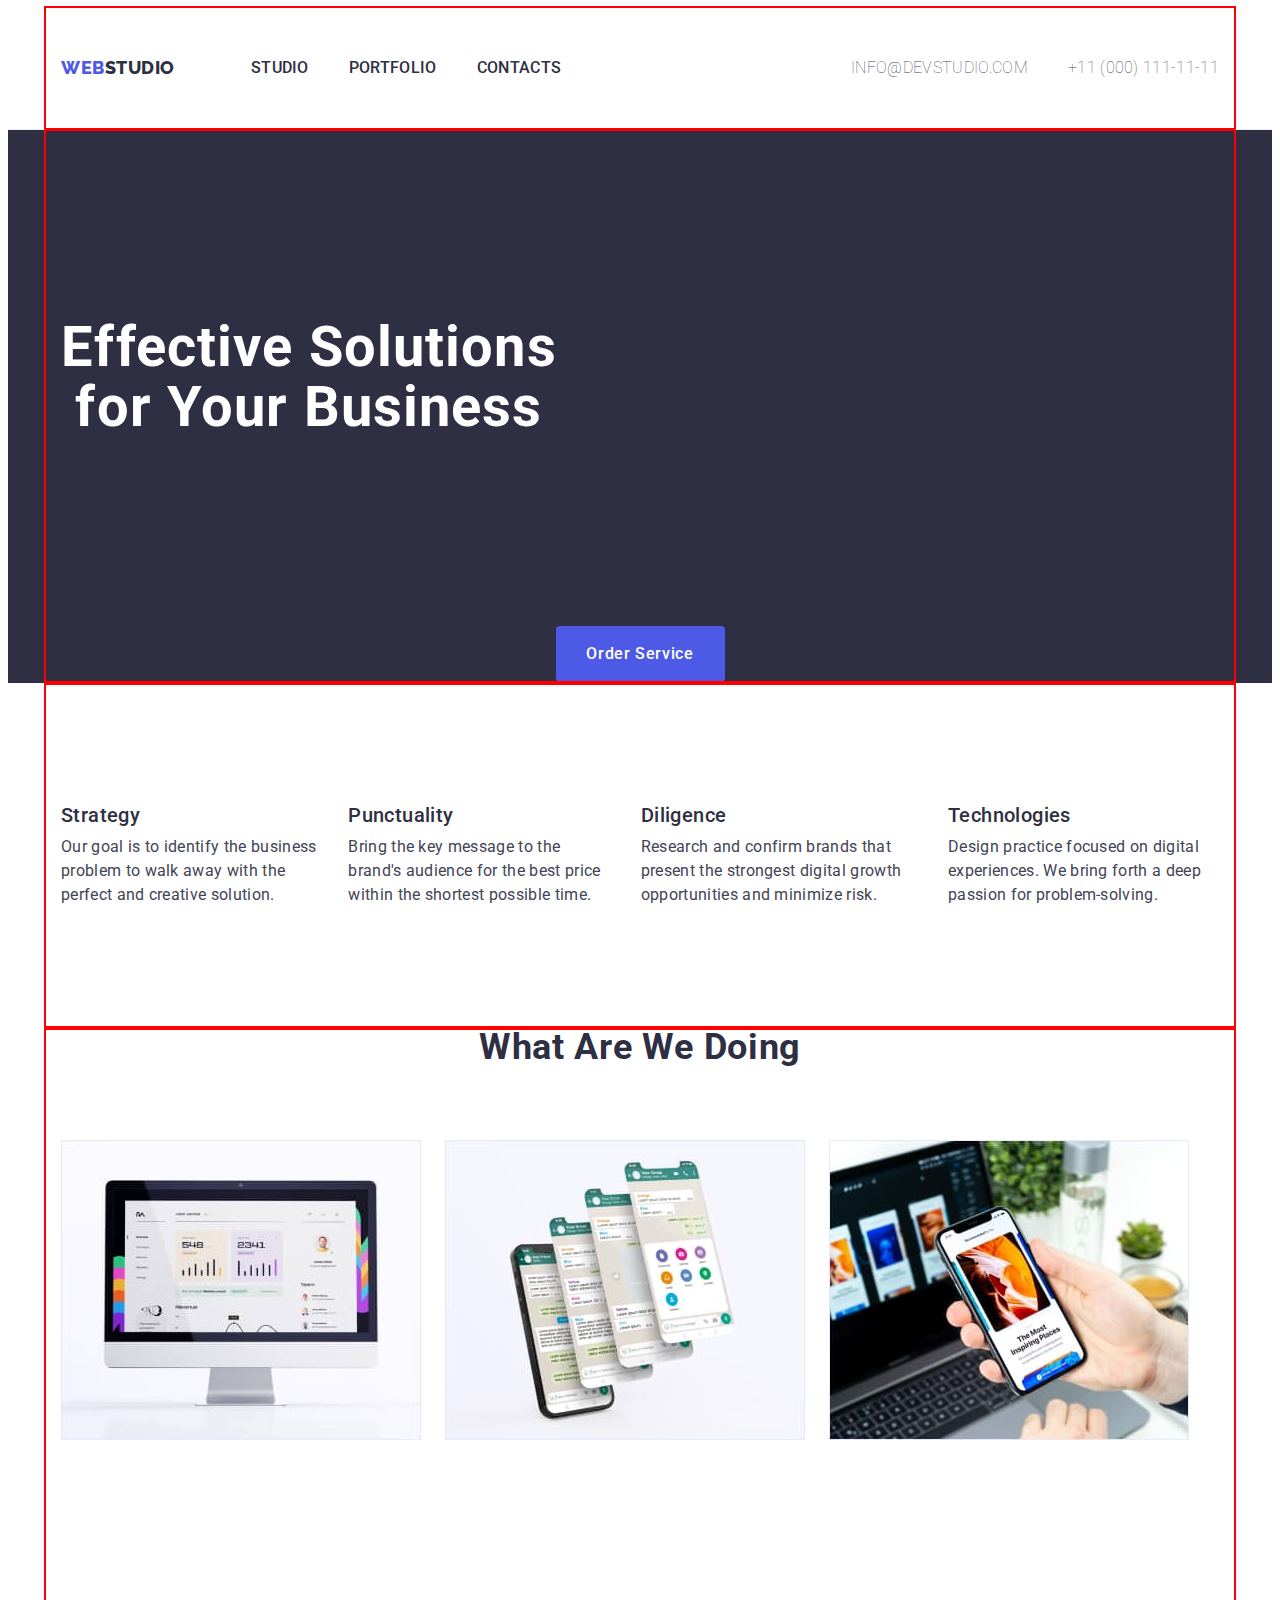
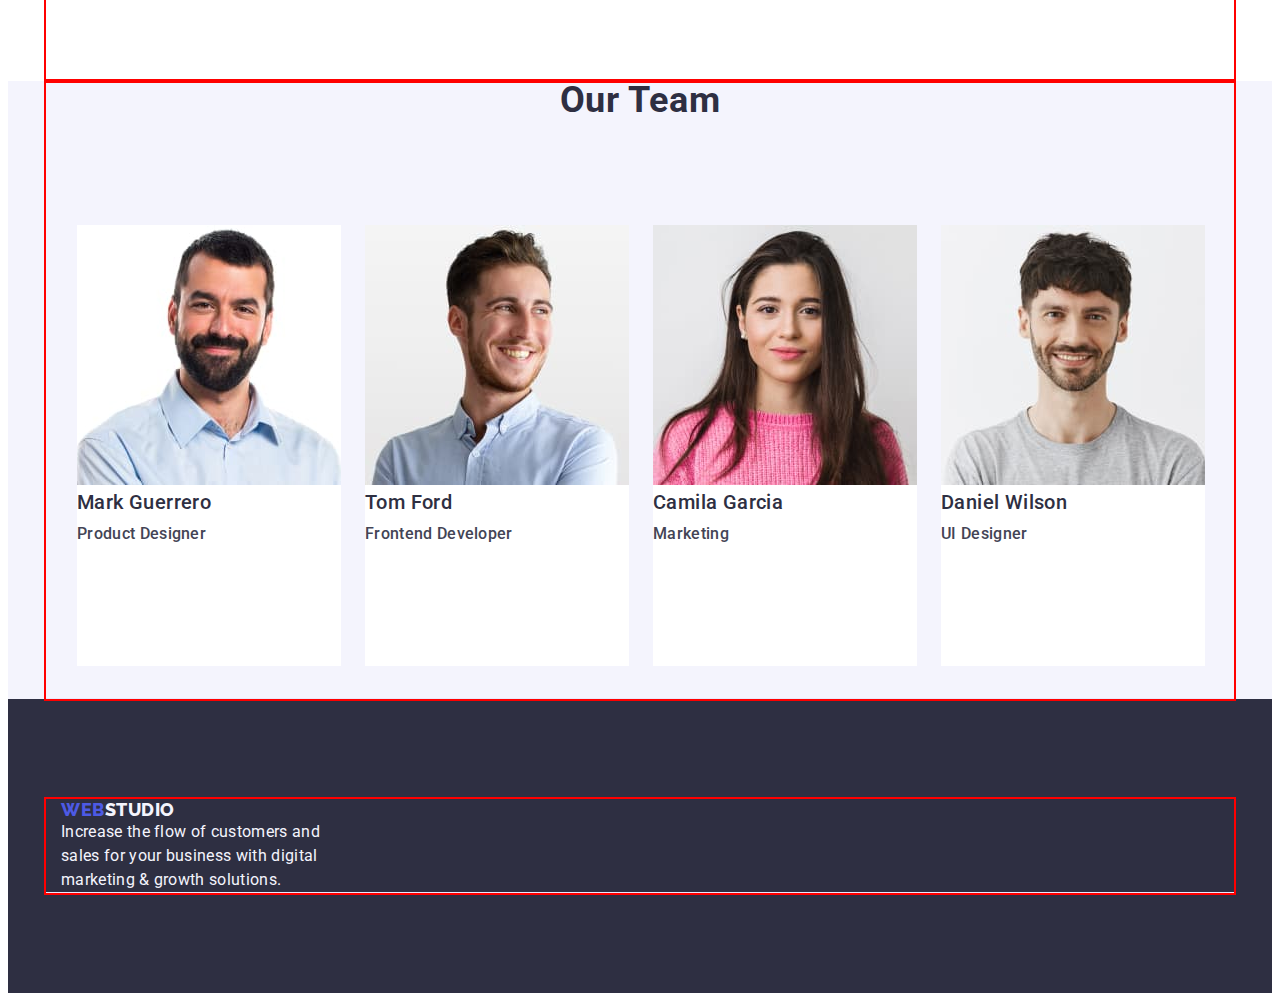
==== index.html @ 88a8710d "2.4" ====
<!DOCTYPE html>
<html lang="en">
  <head>
    <meta charset="UTF-8" />
    <meta http-equiv="X-UA-Compatible" content="IE=edge" />
    <meta name="viewport" content="width=device-width, initial-scale=1.0" />
    <title>Web Studio</title>
    <link rel="stylesheet" href="https://cdnjs.cloudflare.com/ajax/libs/modern-normalize/2.0.0/modern-normalize.min.css" integrity="sha512-4xo8blKMVCiXpTaLzQSLSw3KFOVPWhm/TRtuPVc4WG6kUgjH6J03IBuG7JZPkcWMxJ5huwaBpOpnwYElP/m6wg==" crossorigin="anonymous" referrerpolicy="no-referrer" />
    <link rel="stylesheet" href="./css/style.css" />
    <link rel="preconnect" href="https://fonts.googleapis.com" />
    <link rel="preconnect" href="https://fonts.gstatic.com" crossorigin />
    <link rel="preconnect" href="https://fonts.googleapis.com" />
    <link rel="preconnect" href="https://fonts.gstatic.com" crossorigin />
    <link
      href="https://fonts.googleapis.com/css2?family=Raleway:wght@100;800&family=Roboto:wght@100;400;500;700;900&display=swap"
      rel="stylesheet"
    />
  </head>
  <body>
    <!-- ==================HEADER============= -->
    <header class="header">
      <div class="container header-container">
      <nav class="header-nav">
        <a class="header-logo link" href="./index.html"
          >Web<span class="header-black">Studio</span></a
        >
        <ul class="header-menu ul list">
          <li class="header-menu-item">
            <a class="header-menu-link link" href="./index.html">Studio</a>
          </li>
          <li class="header-menu-item">
            <a class="header-menu-link link" href="./portfolio.html"
              >Portfolio</a
            >
          </li>
          <li class="header-menu-item">
            <a class="header-menu-link link" href="">Contacts</a>
          </li>
        </ul>
      </nav>
      <address class="header-address">
        <ul class="header-ad list">
          <li class="header-ad-item">
            <a class="header-ad-link link" href="mailto:info@devstudio.com"
              >info@devstudio.com</a
            >
          </li>
          <li class="header-ad-item header-ad">
            <a class="header-ad-link link" href="tel:+110001111111"
              >+11 (000) 111-11-11</a
            >
          </li>
        </ul>
      </address>
    </div>
    </header>

    <!-- =============================MAIN======================== -->

    <main>
      <section class="hero">
        <div class="container">
        <h1 class="hero-name">Effective Solutions for Your Business</h1>
        <button class="hero-btn" type="button">Order Service</button>
        </div>
      </section>

      <section>
        <h2 class=".visually-hidden"></h2>
        <div class="container">
        <h3 class="section-text" hidden>Its a cool</h3>
        <ul class="list text-section">
          <li class="section-text-container">
            <h3 class="section-h">Strategy</h3>
            <p class="section-p">
              Our goal is to identify the business problem to walk away with the
              perfect and creative solution.
            </p>
          </li>
          <li class="section-text-container">
            <h3 class="section-h">Punctuality</h3>
            <p class="section-p">
              Bring the key message to the brand's audience for the best price
              within the shortest possible time.
            </p>
          </li>
          <li class="section-text-container">
            <h3 class="section-h">Diligence</h3>
            <p class="section-p">
              Research and confirm brands that present the strongest digital
              growth opportunities and minimize risk.
            </p>
          </li>
          <li class="section-text-container">
            <h3 class="section-h">Technologies</h3>
            <p class="section-p">
              Design practice focused on digital experiences. We bring forth a
              deep passion for problem-solving.
            </p>
          </li>
        </ul>
      </div>
      </section>

      <section>
        <div class="container">
        <h2 class="section-what">What are we doing</h2>
        <ul class="list image-what">
          <li class="image-what"><img src="./images/onet.jpg" alt="monitor" width="360" /></li>
          <li class="image-what"><img src="./images/twot.jpg" alt="messenges" width="360" /></li>
          <li class="image-what"><img src="./images/threet.jpg" alt="laptop" width="360" /></li>
        </ul>
      </div>
      </section>

      <section class="section-our-back">
        <div class="container .comtainer-our">
        <h2 class="section-our">Our Team</h2>
        <ul class="list container-our">
          <li class="list section-our-li">
            <img src="./images/one.jpg" alt="Mark Guerrero" width="264" />
            <h3 class="section-h">Mark Guerrero</h3>
            <p class="section-p">Product Designer</p>
          </li>
          <li class="list section-our-li">
            <div></div><img src="./images/two.jpg" alt="Tom Ford" width="264" />
            <h3 class="section-h">Tom Ford</h3>
            <p class="section-p">Frontend Developer</p>
          </li>
          <li class="list section-our-li">
            <img src="./images/three.jpg" alt="Camila Garcia" width="264" />
            <h3 class="section-h section-h-our">Camila Garcia</h3>
            <p class="section-p">Marketing</p>
          </li>
          <li class="list section-our-li">
            <img src="./images/four.jpg" alt="Daniel Wilson" width="264" />
            <h3 class="section-h">Daniel Wilson</h3>
            <p class="section-p">UI Designer</p>
          </li>
        </ul>
      </div>
      </section>
    </main>

    <!-- ============================FOOTER================ -->

    <footer class="footer">
      <div class="container">
      <a class="header-logo link" href="./index.html"
        >Web<span class="footer-white">Studio</span></a
      >
      <p class="footer-p">
        Increase the flow of customers and sales for your business with digital
        marketing & growth solutions.
      </p>
    </div>
    </footer>
  </body>
</html>
---- css/style.css ----
:root {
    --main--color:#2e2f42;
    --text--color:#434455;
    --white--color:#f4f4fd;
    --back--color:#404BBF;
    --light--color:#ffffff;
    --blue--color:#4D5AE5;
}



body {
    font-family: 'Roboto',
    sans-serif;
    color: var(--text--color);
    background-color: var(--light--color);
}

p, h1, h2, h3, h4, h5, h6 {
margin-top: 0;
margin-bottom: 0;
}

ul, ol {
	margin-top: 0;
	margin-bottom: 0;
	padding-left: 0;
}

/* =====components====== */
.link {
    text-decoration: none;
}


.list {
    list-style: none;
    margin-top: 0;
    margin-bottom: 0;
    padding-left: 0;
}


.container {
max-width: 1158px;
padding-left: 156px;
padding-right: 156px;
outline: 2px solid red;
margin: 0 auto;
border-bottom: 1px solid #e7e9fc;
padding: 0 15px 0 15px;
}


.header-container {
    display: flex;
    align-items: center;
    justify-content: space-between;
}

/* =========HEADER======= */

.header {
    border-bottom: 1px solid #e7e9fc;
    line-height: 1.17; 
    text-transform: uppercase;
    color: var(--main--color);
}
.header-logo {
    display: block;
    align-items: center;
    font-family: "Raleway", sans-serif;
    font-weight: 800;
    font-size: 18px;
    line-height: 1.17;
    letter-spacing: 0.03em;
    color: var(--blue--color);
    text-transform: uppercase;
    margin-right: 76px;
}


.header-nav {
    
    display: flex;
    align-items: center;
    font-size: 16px;
    font-size: 100;
}


.header-menu {
    padding: 24px 0 24px;
    display: flex;
    align-items: center;
    gap: 40px;
    
}

.header-black {
    color: var(--main--color);
}

.header-address {
    font-style: normal;
    color: var(--text--color);
    
}

.header-menu-item {
    /* margin-left: auto; */
    font-family: "Roboto";
    font-weight: 500;
    font-size: 16px;
    line-height: 1.5em; 
    letter-spacing: 0.02em;
    color: var(--main--color);
    padding: 24px 0;
}

.header-menu-link:hover {
    color: var(--back--color);
}
.header-menu-link:focus {
    color: var(--back--color);
}
.header-menu-link {
    color: var(--main--color);
}

.header-ad-link {
    font-family: "Roboto";
    font-weight: 100;
    font-size: 16px;
    line-height: 1.5em;
    letter-spacing: 0.02em;
    color: var(--text--color);
}

 
.header-ad-link:hover, .header-ad-link:focus {
    color: var(--back--color);
}

.header-ad {
    display: flex;
    align-items: center;
    margin-right: 0;
    gap: 40px;
}


/* ===========MAIN========== */

.hero-btn:hover {
    background-color: var(--back--color);
}

.hero-btn:focus {
    background-color: var(--back--color);
}

.hero-btn {
    cursor: pointer;
    font-family: "Roboto", sans-serif;
    font-weight: 500;
    font-size: 16px;
    line-height: 1.5;
    letter-spacing: 0.04em;
    color: var(--light--color);
    background-color: var(--blue--color);
    display: block;
    align-items: center;
    min-width: 169px;
    height: 56px;
    border: none;
    border-radius: 4px;
    margin-left: auto;
    margin-right: auto;
    display: block;
    min-width: 169px;
    height: 56px;
    border: none;
    border-radius: 4px;
}

.f-btn {
    cursor: pointer;
    font-family: "Roboto", sans-serif;
    font-weight: 500;
    font-size: 16px;
    line-height: 1.5;
    text-align: center;
    letter-spacing: 0.04em;
    color: var(--blue--color);
    background-color: var(--white--color);
}

.f-btn:hover, .f-btn:focus {
    color: var(--light--color);
    background-color: var(--back--color);
}

.btn {
    background-color:var(--white--color);
    color: var(--back--color);
}

.main-name {
    font-weight: 500;
    font-size: 20px;
    line-height: 1.2; 
    letter-spacing: 0.02em;
    color: var(--main--color)
}

.main {
    color: var(--text--color);
    font-family: "Roboto";
    font-weight: 400;
    font-size: 16px;
    line-height: 1.5;
    letter-spacing: 0.02em;
}

/*   */

.section-text {
    padding: 188px 0;
    font-weight: 500;
    font-size: 20px;
    line-height: 1.2;
    letter-spacing: 0.02em;
    color: var(--main--color);
    
}

.visually-hidden {
    position: absolute;
    width: 1px;
    height: 1px;
    margin: -1px;
    border: 0;
    padding: 0;
    
    white-space: nowrap;
    clip-path: inset(100%);
    clip: rect(0 0 0 0);
    overflow: hidden;
}


.text-section {
    display: flex;
    gap: 24px;
    width:calc((100%-72)/4);
    padding-top: 120px;
    padding-bottom: 120px;
 
}

.section-text-container:last-child {
    margin-left: 0;
}

.section-p {
    font-family: "Roboto";
    line-height: 1.5;
    font-size: 16px;
    line-height: 1.5;
    letter-spacing: 0.02em;
    color: var(--text--color);
  
}


.section-h {
    display: flex;
    margin-bottom: 8px;
    font-weight: 500;
    font-size: 20px;
    line-height: 1.2;
    letter-spacing: 0.02em;
    color: var(--main--color);
   
}

.section-what {
    margin-bottom: 72px;
    font-size: 36px;
    line-height: 1.11;
    text-align: center;
    letter-spacing: 0.02em;
    text-transform: capitalize;
    color: var(--main--color);

}

.image-what {
    display: flex;
    padding-bottom: 120px;
    margin-right: 0;
    gap: 24px;
    width: calc((100%-2*24px)/3);
}

.section-our-back {
    
    background-color: var(--white--color);
}

.section-our {
    margin-bottom: 72px;
    font-size: 36px;
    line-height: 1.11;
    text-align: center;
    letter-spacing: 0.02em;
    text-transform: capitalize;
    color: var(--main--color);
}

.section-our-cont {
    margin-bottom: 32px;
}

.container-our {
    display: flex;
    gap: 24px;
    padding: 32px 16px 32px
}
.section-our-li {
    padding-bottom: 120px;
    gap: 24px;
    width: calc((100%-2*24px)/4);
    background-color: var(--light--color);
    font-weight: 500 ;
    font-size: 20px;
    line-height: 1.2;
    letter-spacing: 0.02em;
    color: var(--main--color);
}

.hero {
    font-family: "Roboto";
    font-weight: 500;
    font-size: 20px;
    line-height: 1.20em;
    letter-spacing: 0.02em;
    color: var(--text--color);
    background-color: var(--main--color);
    
    
}

.hero-name {
    display: flex;
    text-align: center;
    line-height: 1.07;
    font-size: 56px;
    letter-spacing: 0.02em;
    color: var(--light--color);
    max-width: 496px;
    padding: 188px 0 188px;
}

.section-images {
    font-weight: 500;
    font-size: 20px;
    line-height: 1.2;
    letter-spacing: 0.02em;
    color: var(--main--color)
}



/* ===========FOOTER========= */



.footer {
    background-color: var(--main--color);
    padding: 100px 0;
}

.footer-p {
    max-width: 264px;
    font-family: "Roboto";
    font-weight: 400;
    font-size: 16px;
    line-height: 1.5em;
    letter-spacing: 0.02em;
    color: var(--white--color);
}
.footer-white {
    color: var(--white--color);
}

.footer-logo {
    display: inline-block;
    margin-bottom: 16px;
    font-family: 'Raleway', 
    sans-serif;
    font-weight: 800;
    font-size: 18px;
    line-height: 1.17;
    letter-spacing: 0.03em;
    color: var(--blue--color);
    text-transform: uppercase
}
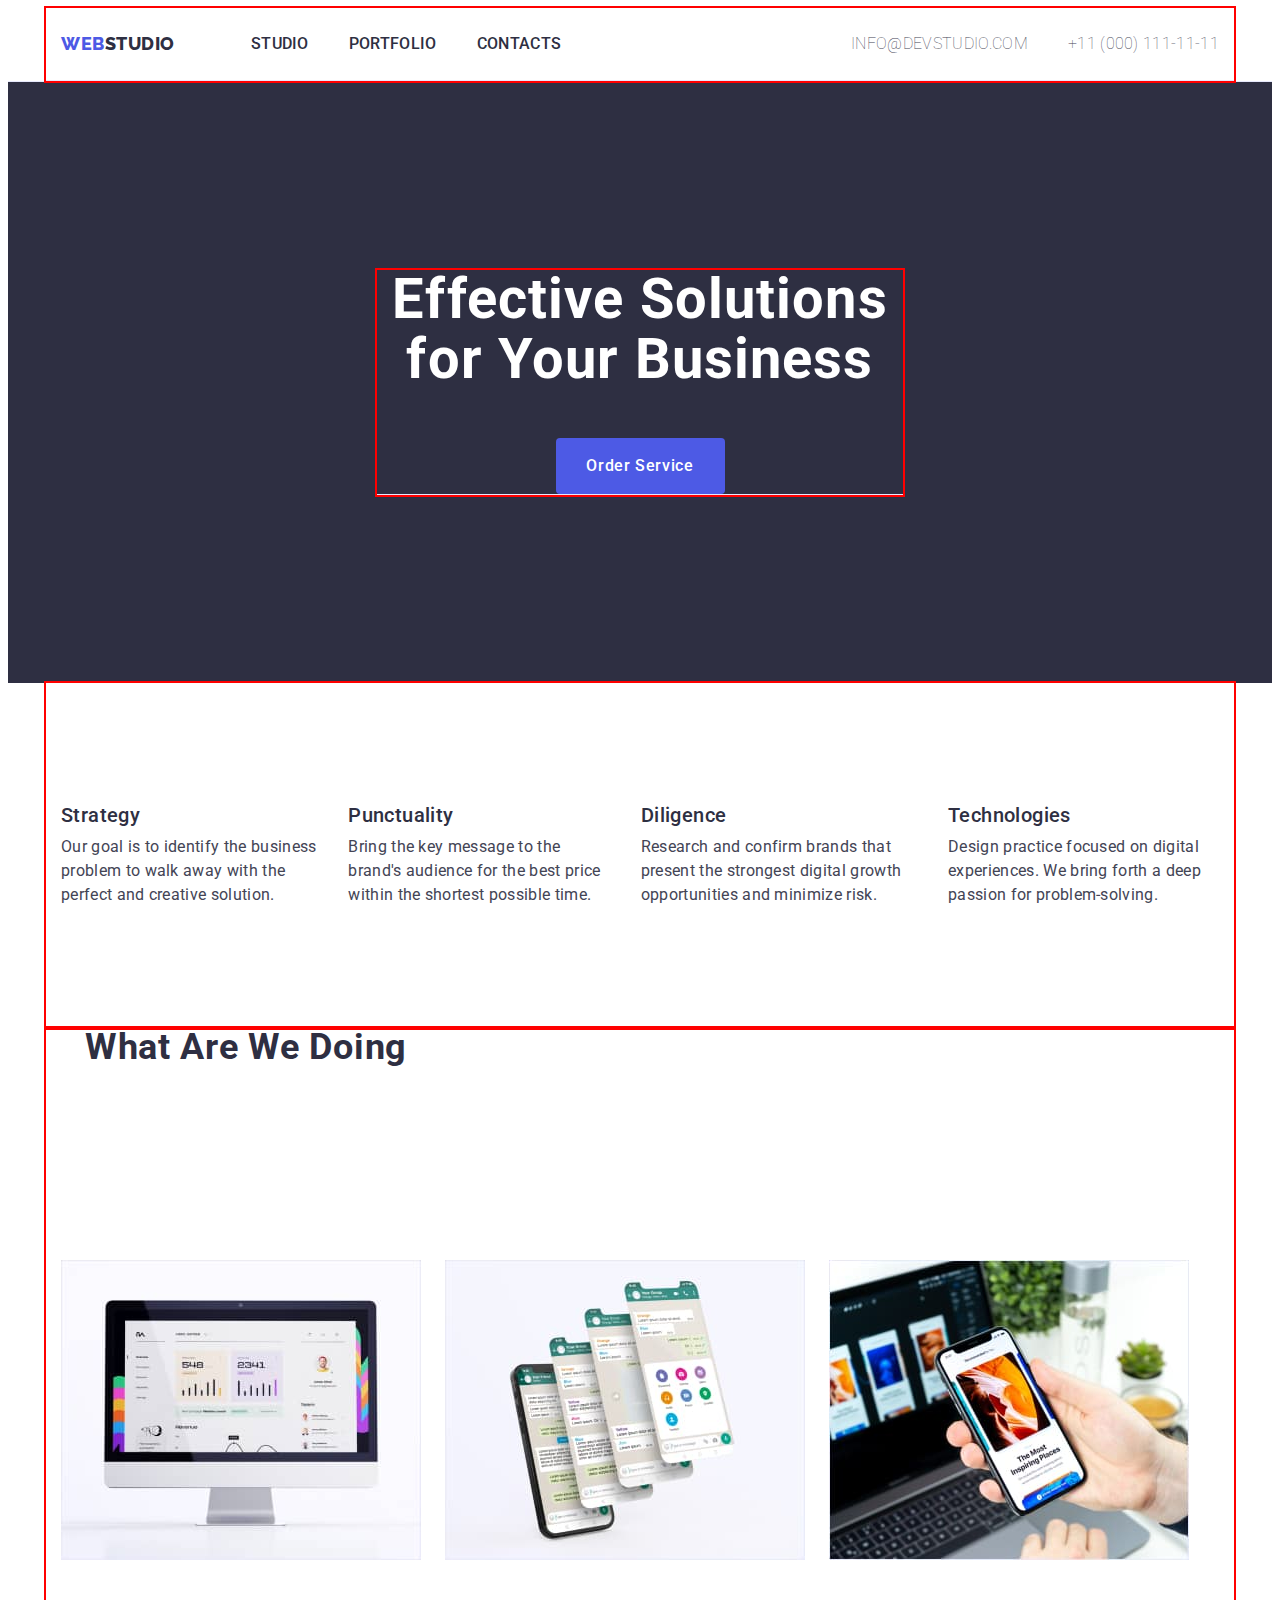
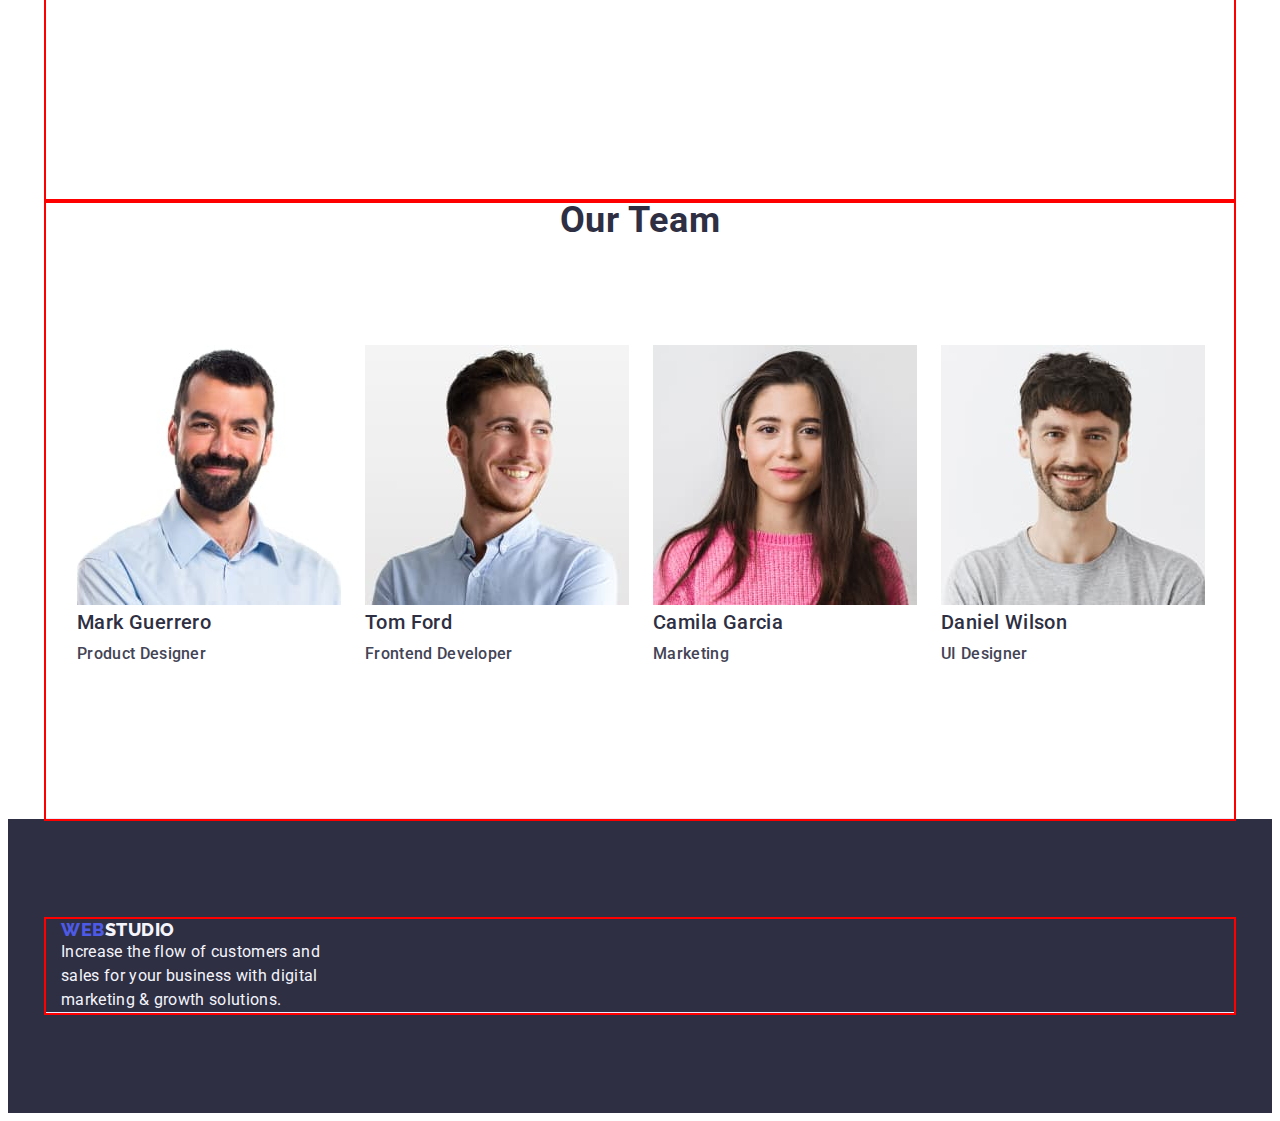
==== commit d89f99e3: "2.5" ====
--- a/index.html
+++ b/index.html
@@ -66,8 +66,9 @@
       </section>
 
       <section>
+        <div class="container">
         <h2 class=".visually-hidden"></h2>
-        <div class="container">
+        
         <h3 class="section-text" hidden>Its a cool</h3>
         <ul class="list text-section">
           <li class="section-text-container">
--- a/css/style.css
+++ b/css/style.css
@@ -90,12 +90,13 @@
 
 
 .header-menu {
-    padding: 24px 0 24px;
+    /* padding: 24px 0 24px; */
     display: flex;
     align-items: center;
     gap: 40px;
     
 }
+
 
 .header-black {
     color: var(--main--color);
@@ -108,14 +109,15 @@
 }
 
 .header-menu-item {
-    /* margin-left: auto; */
+    
     font-family: "Roboto";
     font-weight: 500;
     font-size: 16px;
     line-height: 1.5em; 
     letter-spacing: 0.02em;
     color: var(--main--color);
-    padding: 24px 0;
+    padding: 24px 0 24px;
+    
 }
 
 .header-menu-link:hover {
@@ -182,6 +184,7 @@
     height: 56px;
     border: none;
     border-radius: 4px;
+    margin-top: 48px;
 }
 
 .f-btn {
@@ -226,13 +229,13 @@
 /*   */
 
 .section-text {
-    padding: 188px 0;
+    padding: 120px 0 120px;
     font-weight: 500;
     font-size: 20px;
     line-height: 1.2;
     letter-spacing: 0.02em;
     color: var(--main--color);
-    
+    width:calc((100%-72)/4);
 }
 
 .visually-hidden {
@@ -253,7 +256,7 @@
 .text-section {
     display: flex;
     gap: 24px;
-    width:calc((100%-72)/4);
+    /* width:calc((100%-72)/4); */
     padding-top: 120px;
     padding-bottom: 120px;
  
@@ -287,12 +290,14 @@
 
 .section-what {
     margin-bottom: 72px;
+    padding-bottom: 120px;
     font-size: 36px;
     line-height: 1.11;
     text-align: center;
     letter-spacing: 0.02em;
     text-transform: capitalize;
     color: var(--main--color);
+    width: calc((100% - 2 * 24px) / 3);
 
 }
 
@@ -305,7 +310,7 @@
 }
 
 .section-our-back {
-    
+    padding: 120px 0 120px
     background-color: var(--white--color);
 }
 
@@ -341,6 +346,7 @@
 }
 
 .hero {
+    display: flex;
     font-family: "Roboto";
     font-weight: 500;
     font-size: 20px;
@@ -348,8 +354,7 @@
     letter-spacing: 0.02em;
     color: var(--text--color);
     background-color: var(--main--color);
-    
-    
+    padding: 188px 0 188px; 
 }
 
 .hero-name {
@@ -360,7 +365,7 @@
     letter-spacing: 0.02em;
     color: var(--light--color);
     max-width: 496px;
-    padding: 188px 0 188px;
+    /* padding: 188px 0 188px; */
 }
 
 .section-images {
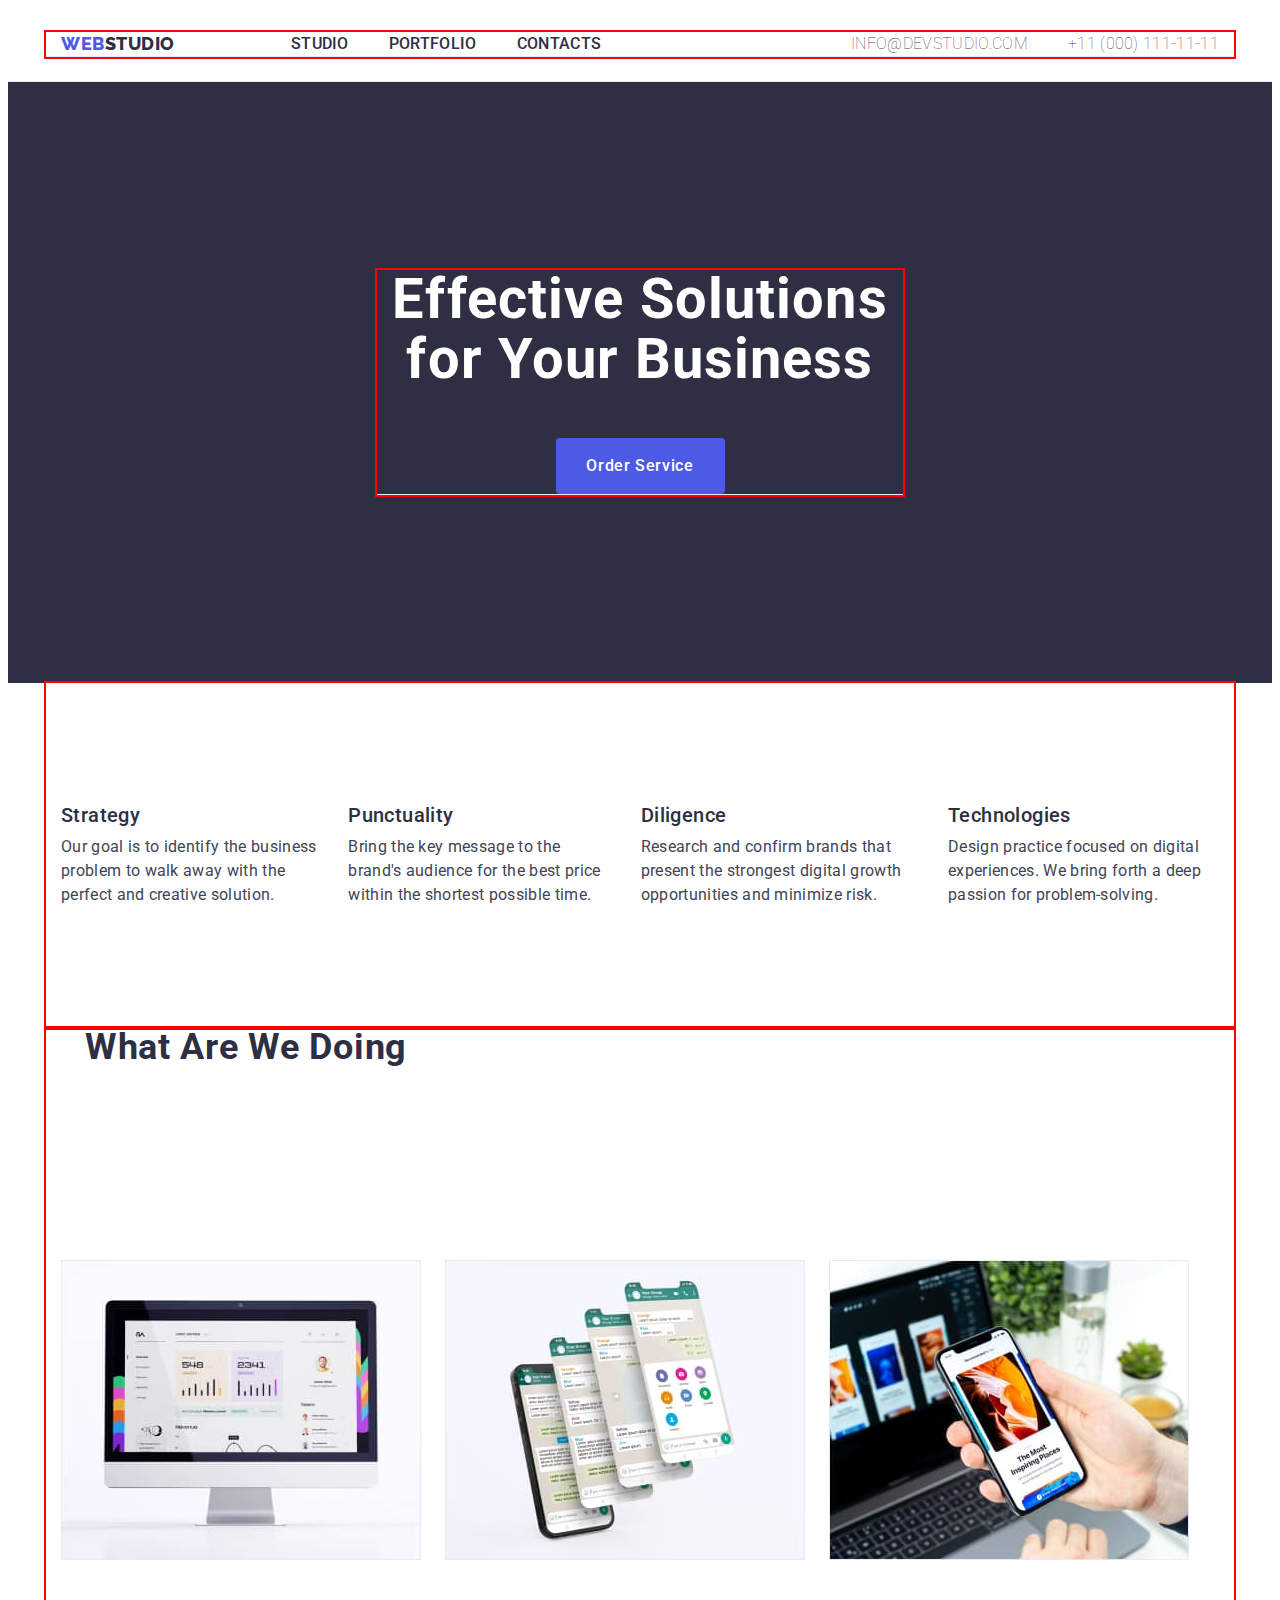
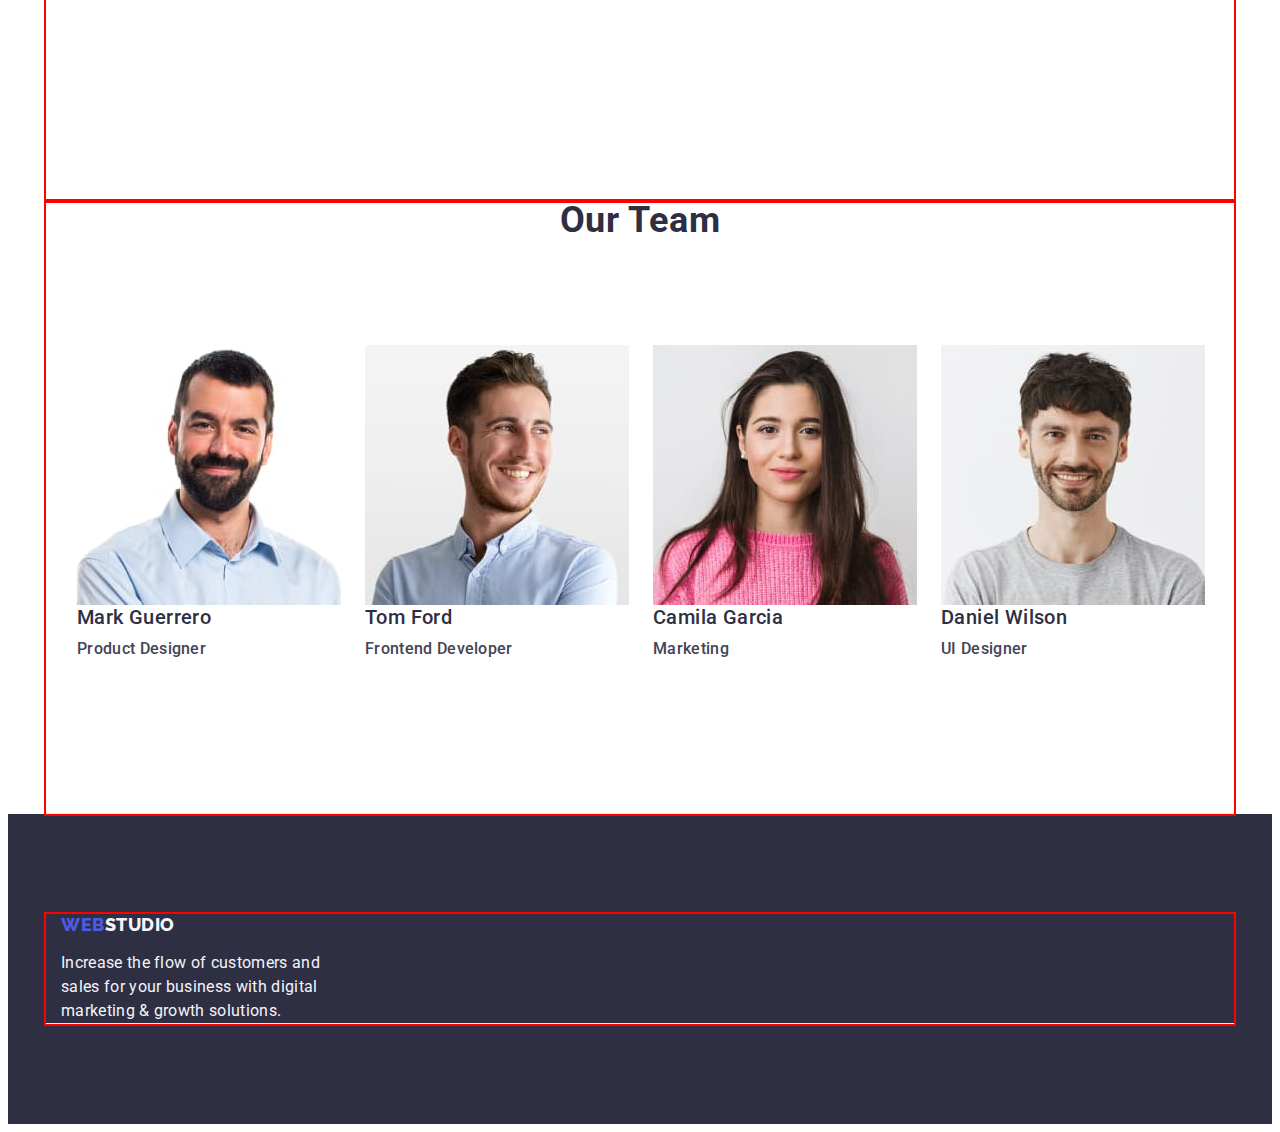
==== commit e292b945: "2.6" ====
--- a/index.html
+++ b/index.html
@@ -147,7 +147,7 @@
 
     <footer class="footer">
       <div class="container">
-      <a class="header-logo link" href="./index.html"
+      <a class="footer-logo link" href="./index.html"
         >Web<span class="footer-white">Studio</span></a
       >
       <p class="footer-p">
--- a/css/style.css
+++ b/css/style.css
@@ -7,7 +7,9 @@
     --blue--color:#4D5AE5;
 }
 
-
+img {
+    display: block;
+}
 
 body {
     font-family: 'Roboto',
@@ -21,7 +23,13 @@
 margin-bottom: 0;
 }
 
+a {
+    text-decoration: none;
+}
+
+
 ul, ol {
+    list-style-type: none;
 	margin-top: 0;
 	margin-bottom: 0;
 	padding-left: 0;
@@ -61,14 +69,18 @@
 /* =========HEADER======= */
 
 .header {
+    padding: 24px 0 24px;
+    /* width: 1158px; */
     border-bottom: 1px solid #e7e9fc;
     line-height: 1.17; 
     text-transform: uppercase;
     color: var(--main--color);
 }
 .header-logo {
-    display: block;
+    margin-right: 76px;
+    display: flex;
     align-items: center;
+    line-height: 1.17;
     font-family: "Raleway", sans-serif;
     font-weight: 800;
     font-size: 18px;
@@ -76,21 +88,11 @@
     letter-spacing: 0.03em;
     color: var(--blue--color);
     text-transform: uppercase;
-    margin-right: 76px;
+    
 }
 
 
 .header-nav {
-    
-    display: flex;
-    align-items: center;
-    font-size: 16px;
-    font-size: 100;
-}
-
-
-.header-menu {
-    /* padding: 24px 0 24px; */
     display: flex;
     align-items: center;
     gap: 40px;
@@ -98,6 +100,12 @@
 }
 
 
+.header-menu {
+  display: flex;
+  gap: 40px;
+}
+
+
 .header-black {
     color: var(--main--color);
 }
@@ -116,8 +124,17 @@
     line-height: 1.5em; 
     letter-spacing: 0.02em;
     color: var(--main--color);
-    padding: 24px 0 24px;
-    
+    
+}
+
+.header-ad-link {
+    display: flex;
+    font-family: "Roboto";
+    font-weight: 100;
+    font-size: 16px;
+    line-height: 1.5em;
+    letter-spacing: 0.02em;
+    color: var(--text--color);
 }
 
 .header-menu-link:hover {
@@ -130,14 +147,7 @@
     color: var(--main--color);
 }
 
-.header-ad-link {
-    font-family: "Roboto";
-    font-weight: 100;
-    font-size: 16px;
-    line-height: 1.5em;
-    letter-spacing: 0.02em;
-    color: var(--text--color);
-}
+
 
  
 .header-ad-link:hover, .header-ad-link:focus {
@@ -145,10 +155,8 @@
 }
 
 .header-ad {
-    display: flex;
-    align-items: center;
-    margin-right: 0;
-    gap: 40px;
+display: flex;
+gap: 40px;
 }
 
 
@@ -383,6 +391,7 @@
 
 
 .footer {
+    
     background-color: var(--main--color);
     padding: 100px 0;
 }
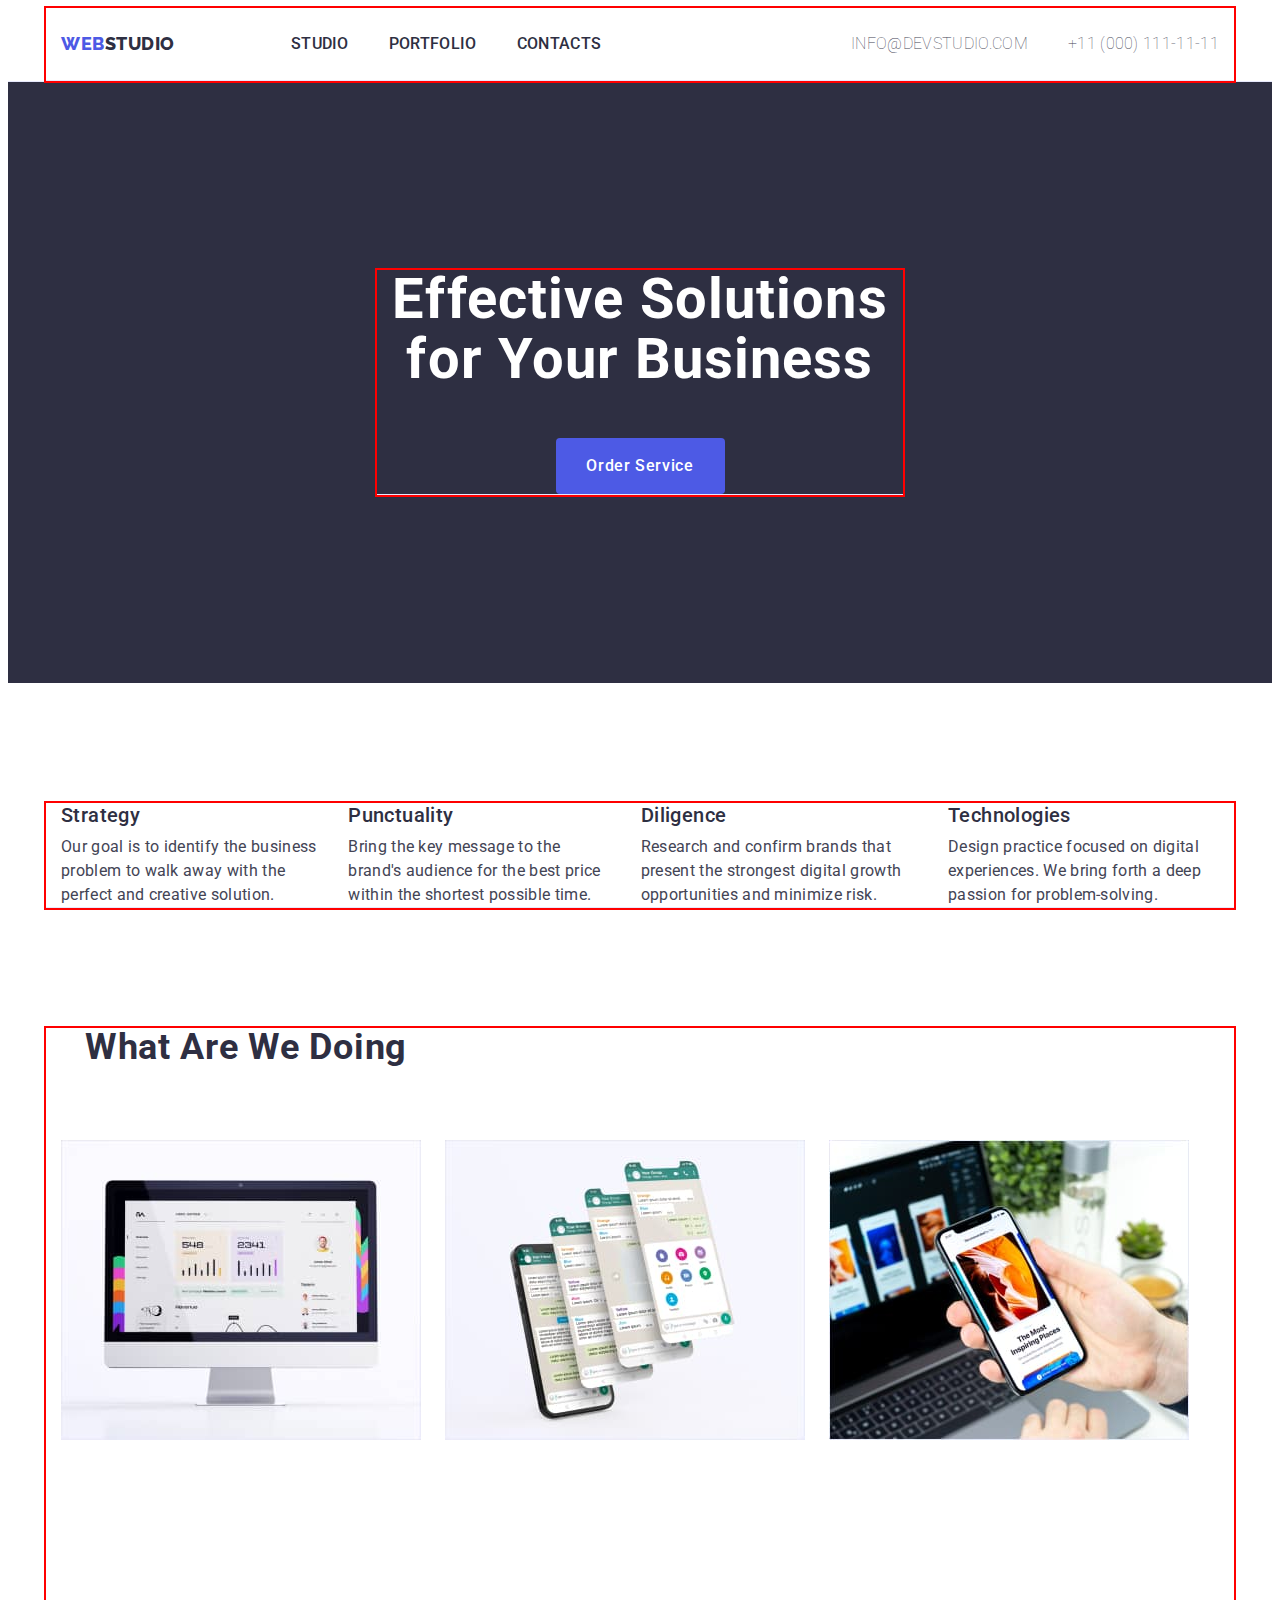
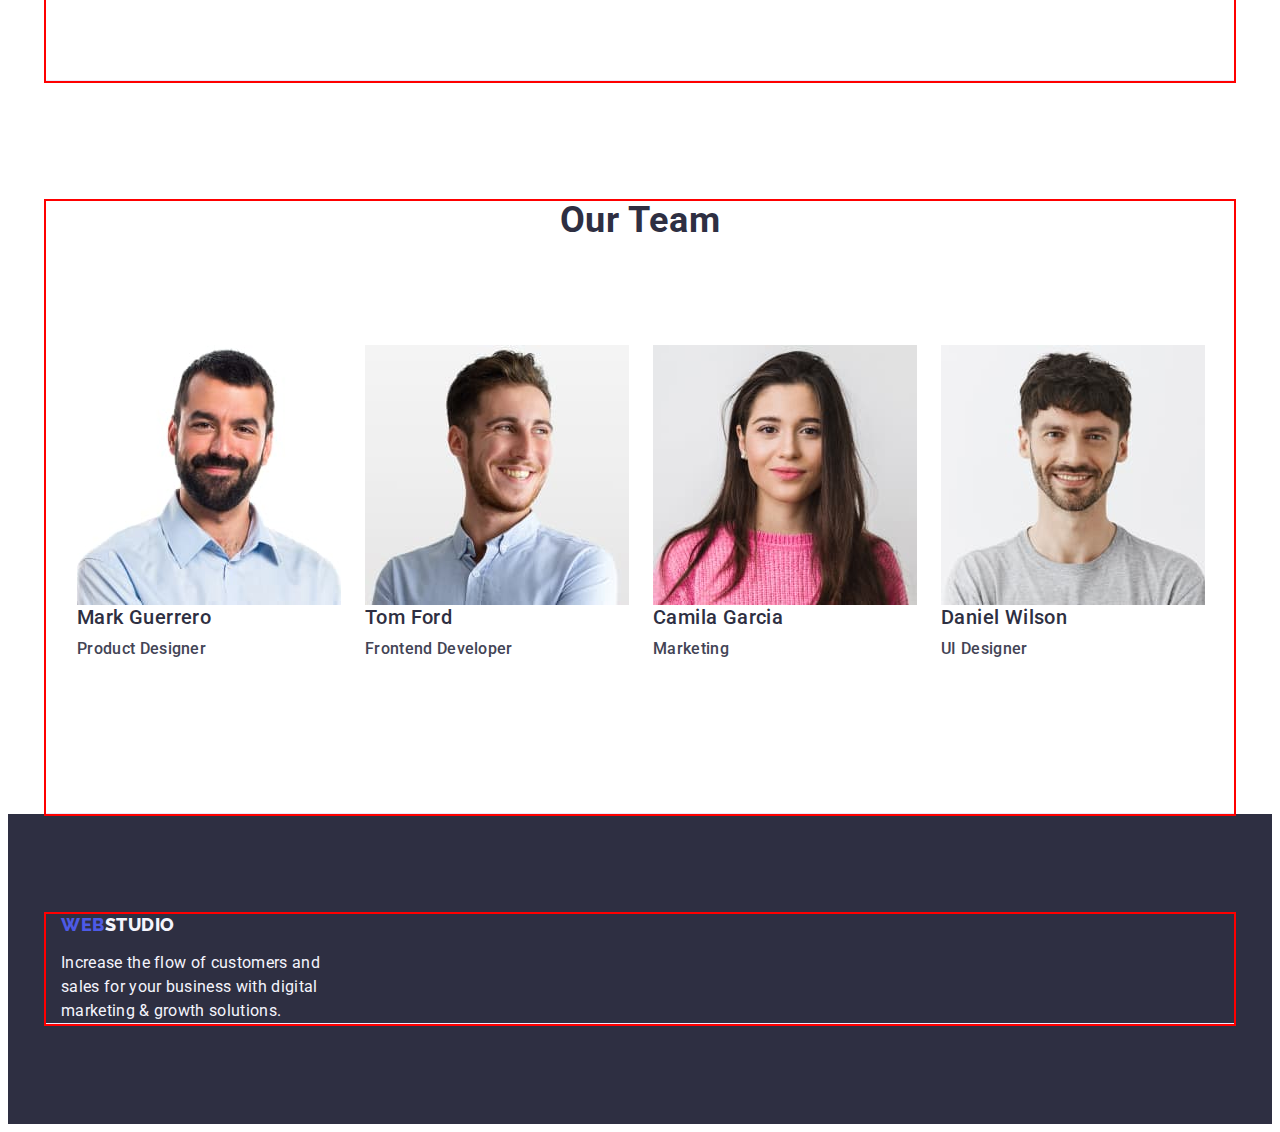
==== commit 1ef1641d: "2.6" ====
--- a/index.html
+++ b/index.html
@@ -65,7 +65,7 @@
         </div>
       </section>
 
-      <section>
+      <section class="section-style">
         <div class="container">
         <h2 class=".visually-hidden"></h2>
         
@@ -103,7 +103,7 @@
       </div>
       </section>
 
-      <section>
+      <section class="what-are">
         <div class="container">
         <h2 class="section-what">What are we doing</h2>
         <ul class="list image-what">
--- a/css/style.css
+++ b/css/style.css
@@ -69,7 +69,7 @@
 /* =========HEADER======= */
 
 .header {
-    padding: 24px 0 24px;
+    /* padding: 24px 0 24px; */
     /* width: 1158px; */
     border-bottom: 1px solid #e7e9fc;
     line-height: 1.17; 
@@ -101,6 +101,7 @@
 
 
 .header-menu {
+    padding: 24px 0 24px;
   display: flex;
   gap: 40px;
 }
@@ -237,6 +238,7 @@
 /*   */
 
 .section-text {
+    margin-bottom: 8px;
     padding: 120px 0 120px;
     font-weight: 500;
     font-size: 20px;
@@ -247,16 +249,6 @@
 }
 
 .visually-hidden {
-    position: absolute;
-    width: 1px;
-    height: 1px;
-    margin: -1px;
-    border: 0;
-    padding: 0;
-    
-    white-space: nowrap;
-    clip-path: inset(100%);
-    clip: rect(0 0 0 0);
     overflow: hidden;
 }
 
@@ -264,10 +256,7 @@
 .text-section {
     display: flex;
     gap: 24px;
-    /* width:calc((100%-72)/4); */
-    padding-top: 120px;
-    padding-bottom: 120px;
- 
+    width:calc((100%-72)/4);
 }
 
 .section-text-container:last-child {
@@ -283,6 +272,9 @@
     color: var(--text--color);
   
 }
+.section-style {
+    padding: 120px 0 120px;
+}
 
 
 .section-h {
@@ -295,17 +287,20 @@
     color: var(--main--color);
    
 }
+.what-are {
+    padding-bottom: 120px; 
+}
+
 
 .section-what {
     margin-bottom: 72px;
-    padding-bottom: 120px;
     font-size: 36px;
     line-height: 1.11;
     text-align: center;
     letter-spacing: 0.02em;
     text-transform: capitalize;
     color: var(--main--color);
-    width: calc((100% - 2 * 24px) / 3);
+    width: calc((100% - 2 * 24px) / 3)
 
 }
 
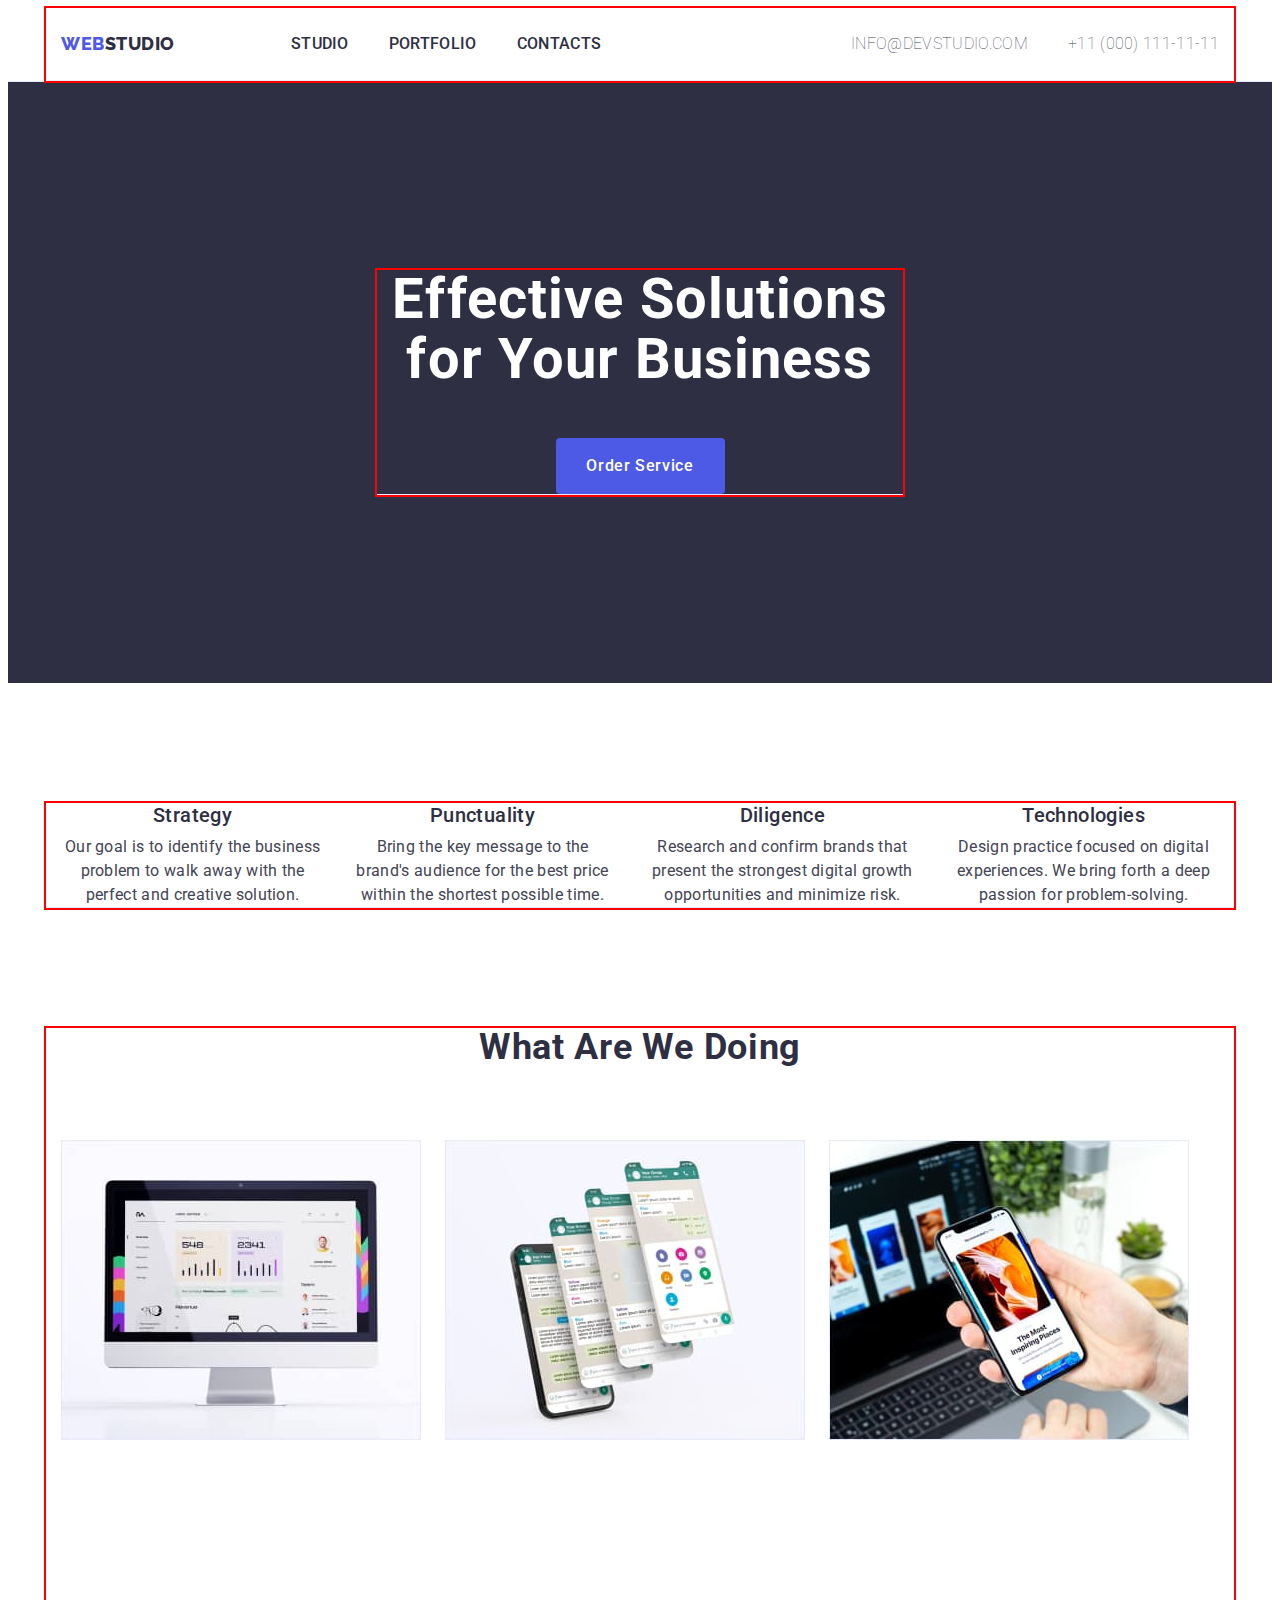
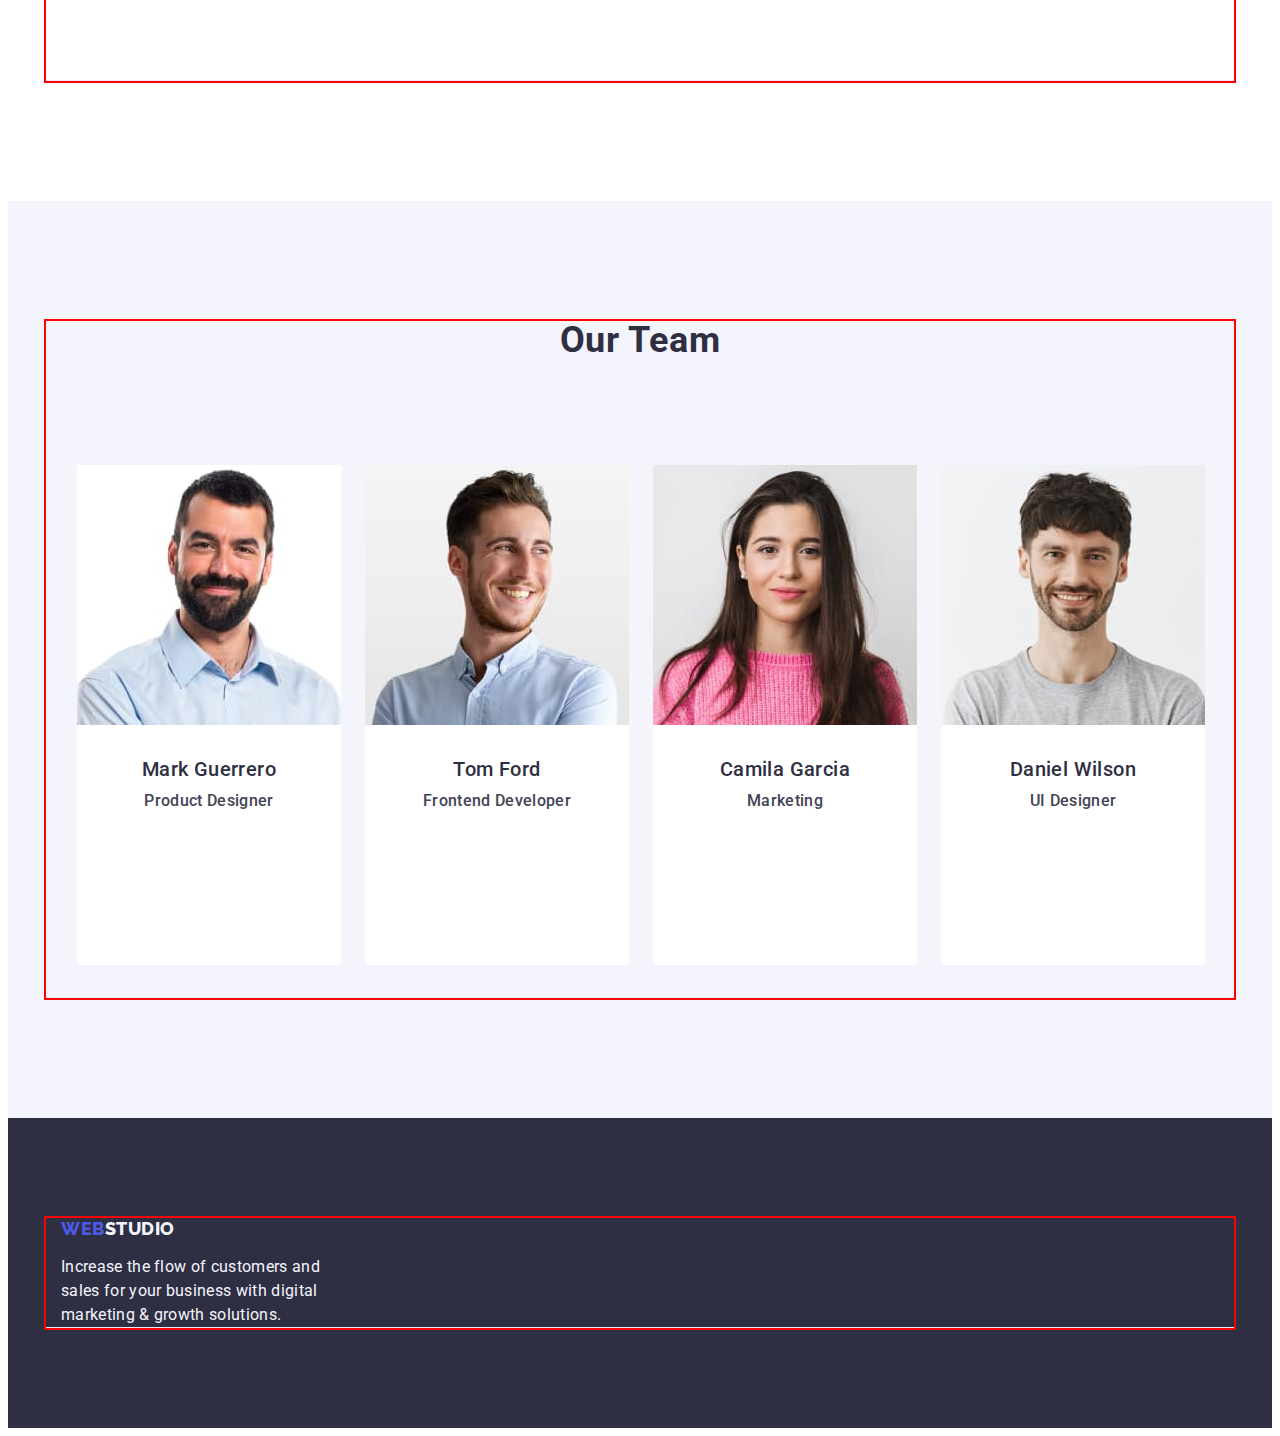
==== commit 84f623e3: "2.7" ====
--- a/index.html
+++ b/index.html
@@ -68,8 +68,6 @@
       <section class="section-style">
         <div class="container">
         <h2 class=".visually-hidden"></h2>
-        
-        <h3 class="section-text" hidden>Its a cool</h3>
         <ul class="list text-section">
           <li class="section-text-container">
             <h3 class="section-h">Strategy</h3>
@@ -119,24 +117,33 @@
         <h2 class="section-our">Our Team</h2>
         <ul class="list container-our">
           <li class="list section-our-li">
+            
             <img src="./images/one.jpg" alt="Mark Guerrero" width="264" />
+            <div class="name-our">
             <h3 class="section-h">Mark Guerrero</h3>
             <p class="section-p">Product Designer</p>
+          </div>
           </li>
           <li class="list section-our-li">
-            <div></div><img src="./images/two.jpg" alt="Tom Ford" width="264" />
-            <h3 class="section-h">Tom Ford</h3>
+            <img src="./images/two.jpg" alt="Tom Ford" width="264" />
+            <div class="name-our">
+              <h3 class="section-h">Tom Ford</h3>
             <p class="section-p">Frontend Developer</p>
+          </div>
           </li>
           <li class="list section-our-li">
             <img src="./images/three.jpg" alt="Camila Garcia" width="264" />
+            <div class="name-our">
             <h3 class="section-h section-h-our">Camila Garcia</h3>
             <p class="section-p">Marketing</p>
+          </div>
           </li>
           <li class="list section-our-li">
             <img src="./images/four.jpg" alt="Daniel Wilson" width="264" />
+            <div class="name-our">
             <h3 class="section-h">Daniel Wilson</h3>
             <p class="section-p">UI Designer</p>
+          </div>
           </li>
         </ul>
       </div>
--- a/css/style.css
+++ b/css/style.css
@@ -101,7 +101,7 @@
 
 
 .header-menu {
-    padding: 24px 0 24px;
+  padding: 24px 0 24px;
   display: flex;
   gap: 40px;
 }
@@ -148,7 +148,9 @@
     color: var(--main--color);
 }
 
-
+.header-ad-item {
+    padding: 24px 0 24px;
+}
 
  
 .header-ad-link:hover, .header-ad-link:focus {
@@ -235,35 +237,28 @@
     letter-spacing: 0.02em;
 }
 
-/*   */
 
 .section-text {
-    margin-bottom: 8px;
-    padding: 120px 0 120px;
-    font-weight: 500;
-    font-size: 20px;
-    line-height: 1.2;
-    letter-spacing: 0.02em;
-    color: var(--main--color);
-    width:calc((100%-72)/4);
+  
 }
 
 .visually-hidden {
-    overflow: hidden;
+    visibility: hidden;
 }
 
 
 .text-section {
     display: flex;
     gap: 24px;
-    width:calc((100%-72)/4);
 }
 
 .section-text-container:last-child {
     margin-left: 0;
+    width calc((100% - 3 * 24px) / 4);
 }
 
 .section-p {
+    text-align: center; 
     font-family: "Roboto";
     line-height: 1.5;
     font-size: 16px;
@@ -278,7 +273,7 @@
 
 
 .section-h {
-    display: flex;
+    text-align: center; 
     margin-bottom: 8px;
     font-weight: 500;
     font-size: 20px;
@@ -300,9 +295,9 @@
     letter-spacing: 0.02em;
     text-transform: capitalize;
     color: var(--main--color);
-    width: calc((100% - 2 * 24px) / 3)
-
-}
+    width: calc((100%-2*24px)/3)
+    justify-content: center;
+    }
 
 .image-what {
     display: flex;
@@ -313,7 +308,7 @@
 }
 
 .section-our-back {
-    padding: 120px 0 120px
+    padding: 120px 0 120px;
     background-color: var(--white--color);
 }
 
@@ -337,6 +332,7 @@
     padding: 32px 16px 32px
 }
 .section-our-li {
+    border-radius: 0px 0px 4px 4px; 
     padding-bottom: 120px;
     gap: 24px;
     width: calc((100%-2*24px)/4);
@@ -348,6 +344,10 @@
     color: var(--main--color);
 }
 
+
+.name-our {
+    padding: 32px 16px;
+}
 .hero {
     display: flex;
     font-family: "Roboto";
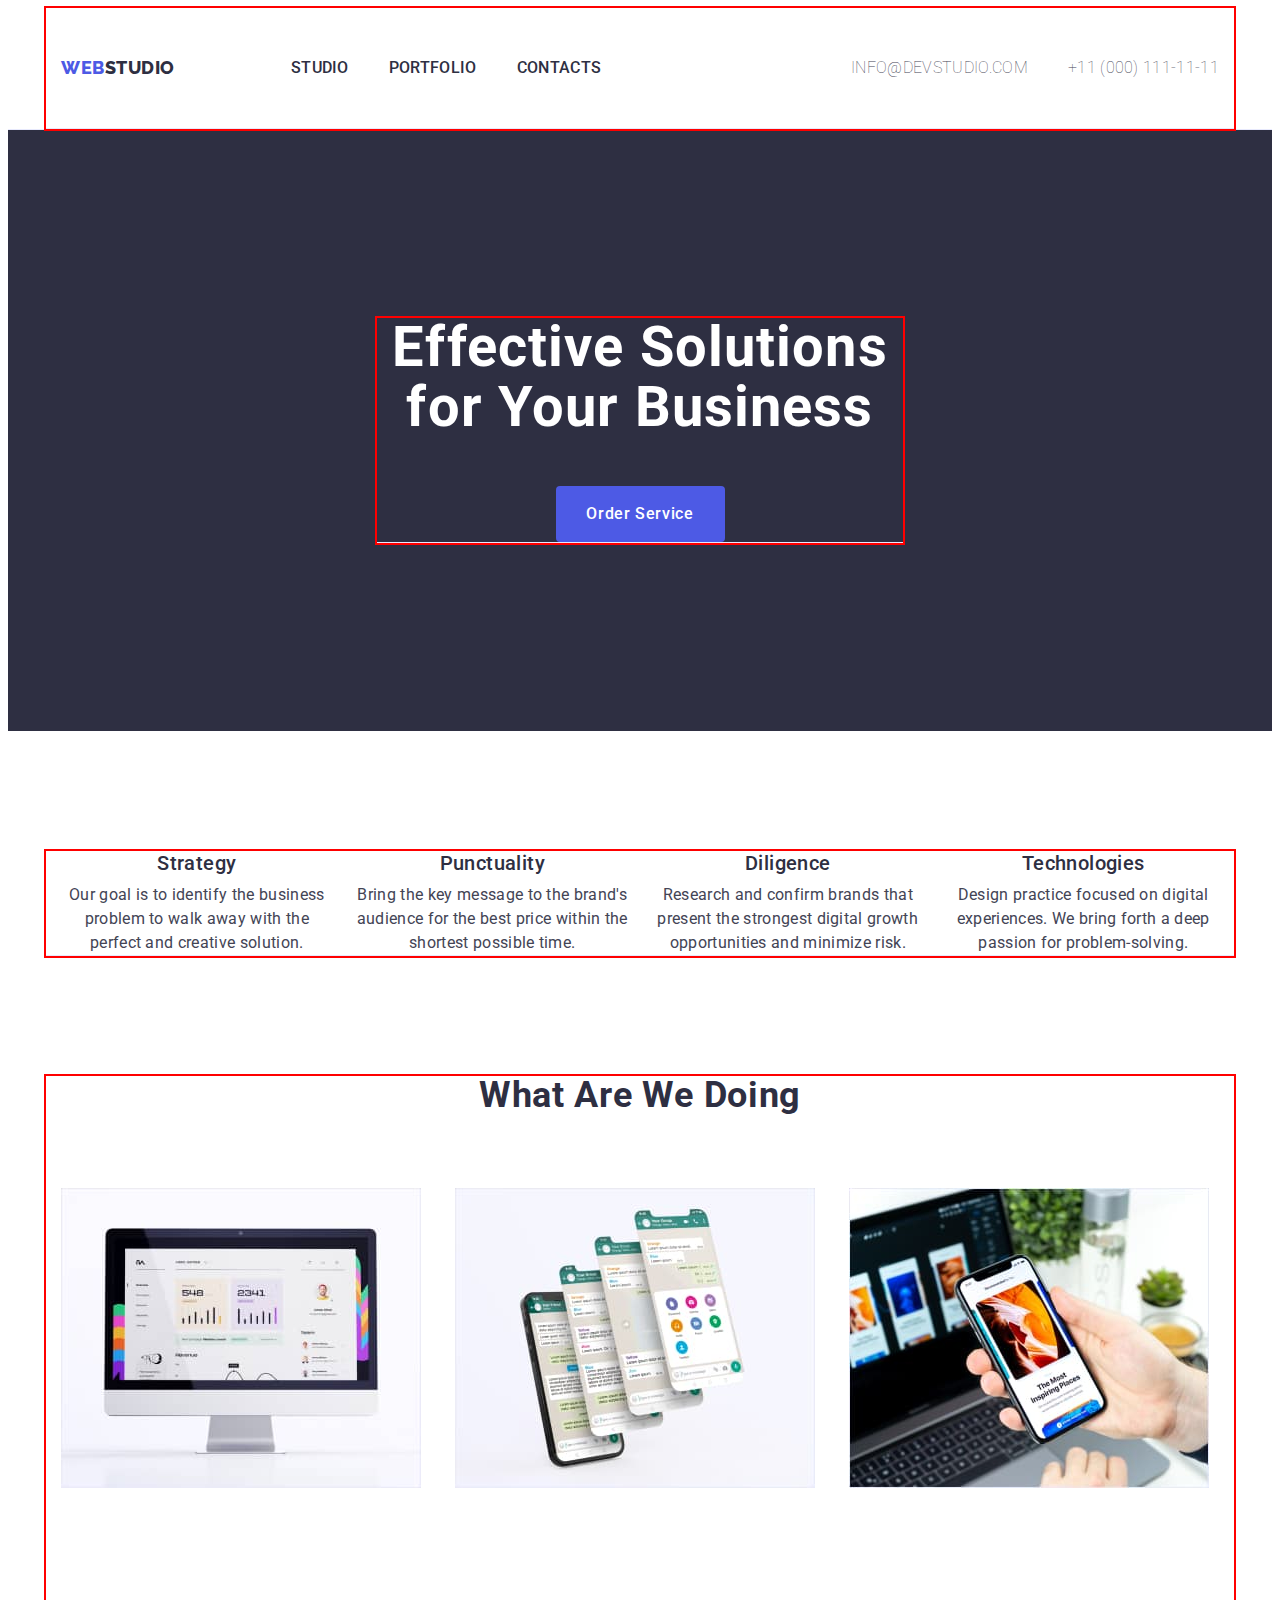
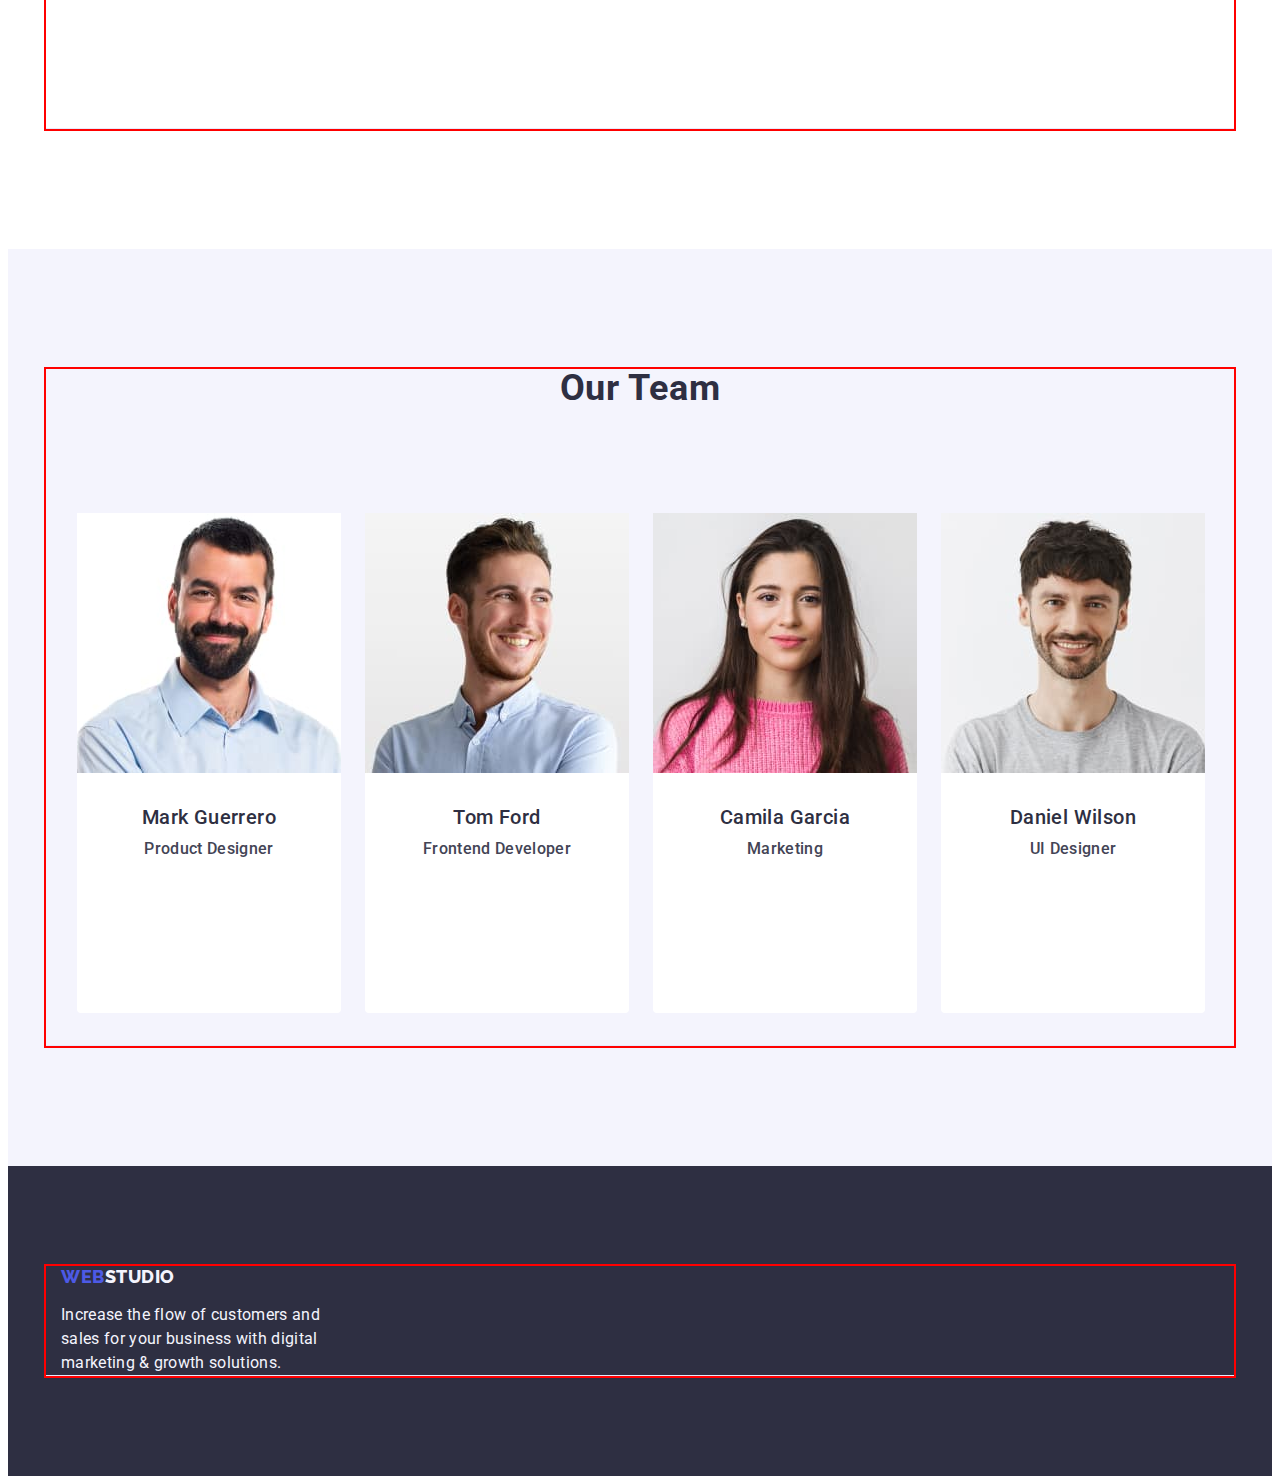
==== commit 10b1fcee: "2.8" ====
--- a/index.html
+++ b/index.html
@@ -5,7 +5,13 @@
     <meta http-equiv="X-UA-Compatible" content="IE=edge" />
     <meta name="viewport" content="width=device-width, initial-scale=1.0" />
     <title>Web Studio</title>
-    <link rel="stylesheet" href="https://cdnjs.cloudflare.com/ajax/libs/modern-normalize/2.0.0/modern-normalize.min.css" integrity="sha512-4xo8blKMVCiXpTaLzQSLSw3KFOVPWhm/TRtuPVc4WG6kUgjH6J03IBuG7JZPkcWMxJ5huwaBpOpnwYElP/m6wg==" crossorigin="anonymous" referrerpolicy="no-referrer" />
+    <link
+      rel="stylesheet"
+      href="https://cdnjs.cloudflare.com/ajax/libs/modern-normalize/2.0.0/modern-normalize.min.css"
+      integrity="sha512-4xo8blKMVCiXpTaLzQSLSw3KFOVPWhm/TRtuPVc4WG6kUgjH6J03IBuG7JZPkcWMxJ5huwaBpOpnwYElP/m6wg=="
+      crossorigin="anonymous"
+      referrerpolicy="no-referrer"
+    />
     <link rel="stylesheet" href="./css/style.css" />
     <link rel="preconnect" href="https://fonts.googleapis.com" />
     <link rel="preconnect" href="https://fonts.gstatic.com" crossorigin />
@@ -20,39 +26,39 @@
     <!-- ==================HEADER============= -->
     <header class="header">
       <div class="container header-container">
-      <nav class="header-nav">
-        <a class="header-logo link" href="./index.html"
-          >Web<span class="header-black">Studio</span></a
-        >
-        <ul class="header-menu ul list">
-          <li class="header-menu-item">
-            <a class="header-menu-link link" href="./index.html">Studio</a>
-          </li>
-          <li class="header-menu-item">
-            <a class="header-menu-link link" href="./portfolio.html"
-              >Portfolio</a
-            >
-          </li>
-          <li class="header-menu-item">
-            <a class="header-menu-link link" href="">Contacts</a>
-          </li>
-        </ul>
-      </nav>
-      <address class="header-address">
-        <ul class="header-ad list">
-          <li class="header-ad-item">
-            <a class="header-ad-link link" href="mailto:info@devstudio.com"
-              >info@devstudio.com</a
-            >
-          </li>
-          <li class="header-ad-item header-ad">
-            <a class="header-ad-link link" href="tel:+110001111111"
-              >+11 (000) 111-11-11</a
-            >
-          </li>
-        </ul>
-      </address>
-    </div>
+        <nav class="header-nav">
+          <a class="header-logo link" href="./index.html"
+            >Web<span class="header-black">Studio</span></a
+          >
+          <ul class="header-menu ul list">
+            <li class="header-menu-item">
+              <a class="header-menu-link link" href="./index.html">Studio</a>
+            </li>
+            <li class="header-menu-item">
+              <a class="header-menu-link link" href="./portfolio.html"
+                >Portfolio</a
+              >
+            </li>
+            <li class="header-menu-item">
+              <a class="header-menu-link link" href="">Contacts</a>
+            </li>
+          </ul>
+        </nav>
+        <address class="header-address">
+          <ul class="header-ad list">
+            <li class="header-ad-item">
+              <a class="header-ad-link link" href="mailto:info@devstudio.com"
+                >info@devstudio.com</a
+              >
+            </li>
+            <li class="header-ad-item header-ad">
+              <a class="header-ad-link link" href="tel:+110001111111"
+                >+11 (000) 111-11-11</a
+              >
+            </li>
+          </ul>
+        </address>
+      </div>
     </header>
 
     <!-- =============================MAIN======================== -->
@@ -60,93 +66,98 @@
     <main>
       <section class="hero">
         <div class="container">
-        <h1 class="hero-name">Effective Solutions for Your Business</h1>
-        <button class="hero-btn" type="button">Order Service</button>
+          <h1 class="hero-name">Effective Solutions for Your Business</h1>
+          <button class="hero-btn" type="button">Order Service</button>
         </div>
       </section>
 
       <section class="section-style">
         <div class="container">
-        <h2 class=".visually-hidden"></h2>
-        <ul class="list text-section">
-          <li class="section-text-container">
-            <h3 class="section-h">Strategy</h3>
-            <p class="section-p">
-              Our goal is to identify the business problem to walk away with the
-              perfect and creative solution.
-            </p>
-          </li>
-          <li class="section-text-container">
-            <h3 class="section-h">Punctuality</h3>
-            <p class="section-p">
-              Bring the key message to the brand's audience for the best price
-              within the shortest possible time.
-            </p>
-          </li>
-          <li class="section-text-container">
-            <h3 class="section-h">Diligence</h3>
-            <p class="section-p">
-              Research and confirm brands that present the strongest digital
-              growth opportunities and minimize risk.
-            </p>
-          </li>
-          <li class="section-text-container">
-            <h3 class="section-h">Technologies</h3>
-            <p class="section-p">
-              Design practice focused on digital experiences. We bring forth a
-              deep passion for problem-solving.
-            </p>
-          </li>
-        </ul>
-      </div>
+          <h2 class=".visually-hidden"></h2>
+          <ul class="list text-section">
+            <li class="section-text-container">
+              <h3 class="section-h">Strategy</h3>
+              <p class="section-p">
+                Our goal is to identify the business problem to walk away with
+                the perfect and creative solution.
+              </p>
+            </li>
+            <li class="section-text-container">
+              <h3 class="section-h">Punctuality</h3>
+              <p class="section-p">
+                Bring the key message to the brand's audience for the best price
+                within the shortest possible time.
+              </p>
+            </li>
+            <li class="section-text-container">
+              <h3 class="section-h">Diligence</h3>
+              <p class="section-p">
+                Research and confirm brands that present the strongest digital
+                growth opportunities and minimize risk.
+              </p>
+            </li>
+            <li class="section-text-container">
+              <h3 class="section-h">Technologies</h3>
+              <p class="section-p">
+                Design practice focused on digital experiences. We bring forth a
+                deep passion for problem-solving.
+              </p>
+            </li>
+          </ul>
+        </div>
       </section>
 
       <section class="what-are">
         <div class="container">
-        <h2 class="section-what">What are we doing</h2>
-        <ul class="list image-what">
-          <li class="image-what"><img src="./images/onet.jpg" alt="monitor" width="360" /></li>
-          <li class="image-what"><img src="./images/twot.jpg" alt="messenges" width="360" /></li>
-          <li class="image-what"><img src="./images/threet.jpg" alt="laptop" width="360" /></li>
-        </ul>
-      </div>
+          <h2 class="section-what">What are we doing</h2>
+          <ul class="list image-what">
+            <li class="image-what">
+              <img src="./images/onet.jpg" alt="monitor" width="360" />
+            </li>
+            <li class="image-what">
+              <img src="./images/twot.jpg" alt="messenges" width="360" />
+            </li>
+            <li class="image-what">
+              <img src="./images/threet.jpg" alt="laptop" width="360" />
+            </li>
+          </ul>
+        </div>
       </section>
 
       <section class="section-our-back">
         <div class="container .comtainer-our">
-        <h2 class="section-our">Our Team</h2>
-        <ul class="list container-our">
-          <li class="list section-our-li">
-            
-            <img src="./images/one.jpg" alt="Mark Guerrero" width="264" />
-            <div class="name-our">
-            <h3 class="section-h">Mark Guerrero</h3>
-            <p class="section-p">Product Designer</p>
-          </div>
-          </li>
-          <li class="list section-our-li">
-            <img src="./images/two.jpg" alt="Tom Ford" width="264" />
-            <div class="name-our">
-              <h3 class="section-h">Tom Ford</h3>
-            <p class="section-p">Frontend Developer</p>
-          </div>
-          </li>
-          <li class="list section-our-li">
-            <img src="./images/three.jpg" alt="Camila Garcia" width="264" />
-            <div class="name-our">
-            <h3 class="section-h section-h-our">Camila Garcia</h3>
-            <p class="section-p">Marketing</p>
-          </div>
-          </li>
-          <li class="list section-our-li">
-            <img src="./images/four.jpg" alt="Daniel Wilson" width="264" />
-            <div class="name-our">
-            <h3 class="section-h">Daniel Wilson</h3>
-            <p class="section-p">UI Designer</p>
-          </div>
-          </li>
-        </ul>
-      </div>
+          <h2 class="section-our">Our Team</h2>
+          <ul class="list container-our">
+            <li class="list section-our-li">
+              <img src="./images/one.jpg" alt="Mark Guerrero" width="264" />
+              <div class="name-our">
+                <h3 class="section-h">Mark Guerrero</h3>
+                <p class="section-p">Product Designer</p>
+              </div>
+            </li>
+            <li class="list section-our-li">
+              <img src="./images/two.jpg" alt="Tom Ford" width="264" />
+              <div class="name-our">
+                <h3 class="section-h">Tom Ford</h3>
+                <p class="section-p">Frontend Developer</p>
+              </div>
+            </li>
+            <li class="list section-our-li">
+              <img src="./images/three.jpg" alt="Camila Garcia" width="264" />
+              <div class="name-our">
+                <h3 class="section-h">Camila Garcia</h3>
+                <p class="section-p">Marketing</p>
+              </div>
+            </li>
+            <li class="list section-our-li">
+              <img src="./images/four.jpg" alt="Daniel Wilson" width="264" />
+              <div class="name-our">
+                <h3 class="section-h">Daniel Wilson</h3>
+                <p class="section-p">UI Designer</p>
+              </div>
+            </li>
+          </ul>
+        </div>
       </section>
     </main>
 
@@ -154,14 +165,14 @@
 
     <footer class="footer">
       <div class="container">
-      <a class="footer-logo link" href="./index.html"
-        >Web<span class="footer-white">Studio</span></a
-      >
-      <p class="footer-p">
-        Increase the flow of customers and sales for your business with digital
-        marketing & growth solutions.
-      </p>
-    </div>
+        <a class="footer-logo link" href="./index.html"
+          >Web<span class="footer-white">Studio</span></a
+        >
+        <p class="footer-p">
+          Increase the flow of customers and sales for your business with
+          digital marketing & growth solutions.
+        </p>
+      </div>
     </footer>
   </body>
 </html>
--- a/css/style.css
+++ b/css/style.css
@@ -5,6 +5,7 @@
     --back--color:#404BBF;
     --light--color:#ffffff;
     --blue--color:#4D5AE5;
+    --btn--color:#e7e9fc;
 }
 
 img {
@@ -93,6 +94,7 @@
 
 
 .header-nav {
+    padding: 24px 0 24px;
     display: flex;
     align-items: center;
     gap: 40px;
@@ -213,6 +215,7 @@
 .f-btn:hover, .f-btn:focus {
     color: var(--light--color);
     background-color: var(--back--color);
+    border: 1px solid transparent;
 }
 
 .btn {
@@ -238,8 +241,8 @@
 }
 
 
-.section-text {
-  
+.section-text-container {
+    width: calc((100% - 3 * 24px) / 4);
 }
 
 .visually-hidden {
@@ -254,7 +257,6 @@
 
 .section-text-container:last-child {
     margin-left: 0;
-    width calc((100% - 3 * 24px) / 4);
 }
 
 .section-p {
@@ -295,7 +297,7 @@
     letter-spacing: 0.02em;
     text-transform: capitalize;
     color: var(--main--color);
-    width: calc((100%-2*24px)/3)
+
     justify-content: center;
     }
 
@@ -304,7 +306,7 @@
     padding-bottom: 120px;
     margin-right: 0;
     gap: 24px;
-    width: calc((100%-2*24px)/3);
+    flex-basis: calc((100% - 48px) / 3);
 }
 
 .section-our-back {
@@ -372,15 +374,43 @@
 }
 
 .section-images {
+    display: flex;
+    flex-wrap: wrap; 
+    column-gap: 24px;
+    row-gap: 48px;
     font-weight: 500;
     font-size: 20px;
     line-height: 1.2;
     letter-spacing: 0.02em;
     color: var(--main--color)
-}
-
-
-
+    
+}
+
+.li-image {
+    width: calc((100% - 48px) / 3);
+}
+
+
+.container-image {
+    padding: 32px 16px;
+    border: 1px solid var(--btn--color); 
+    border-top: none;
+    margin-bottom: 8px;
+}
+.portfolio-section {
+    padding-top: 96px; padding-bottom: 120px;
+}
+
+
+.port-btn {
+    display: flex;
+    justify-content: center;
+    gap: 24px;
+    margin-bottom: 72px;
+    padding: 12px 24px;
+    border: 1px solid var(--btn--color)
+    border-radius: 4px;
+}
 /* ===========FOOTER========= */
 
 
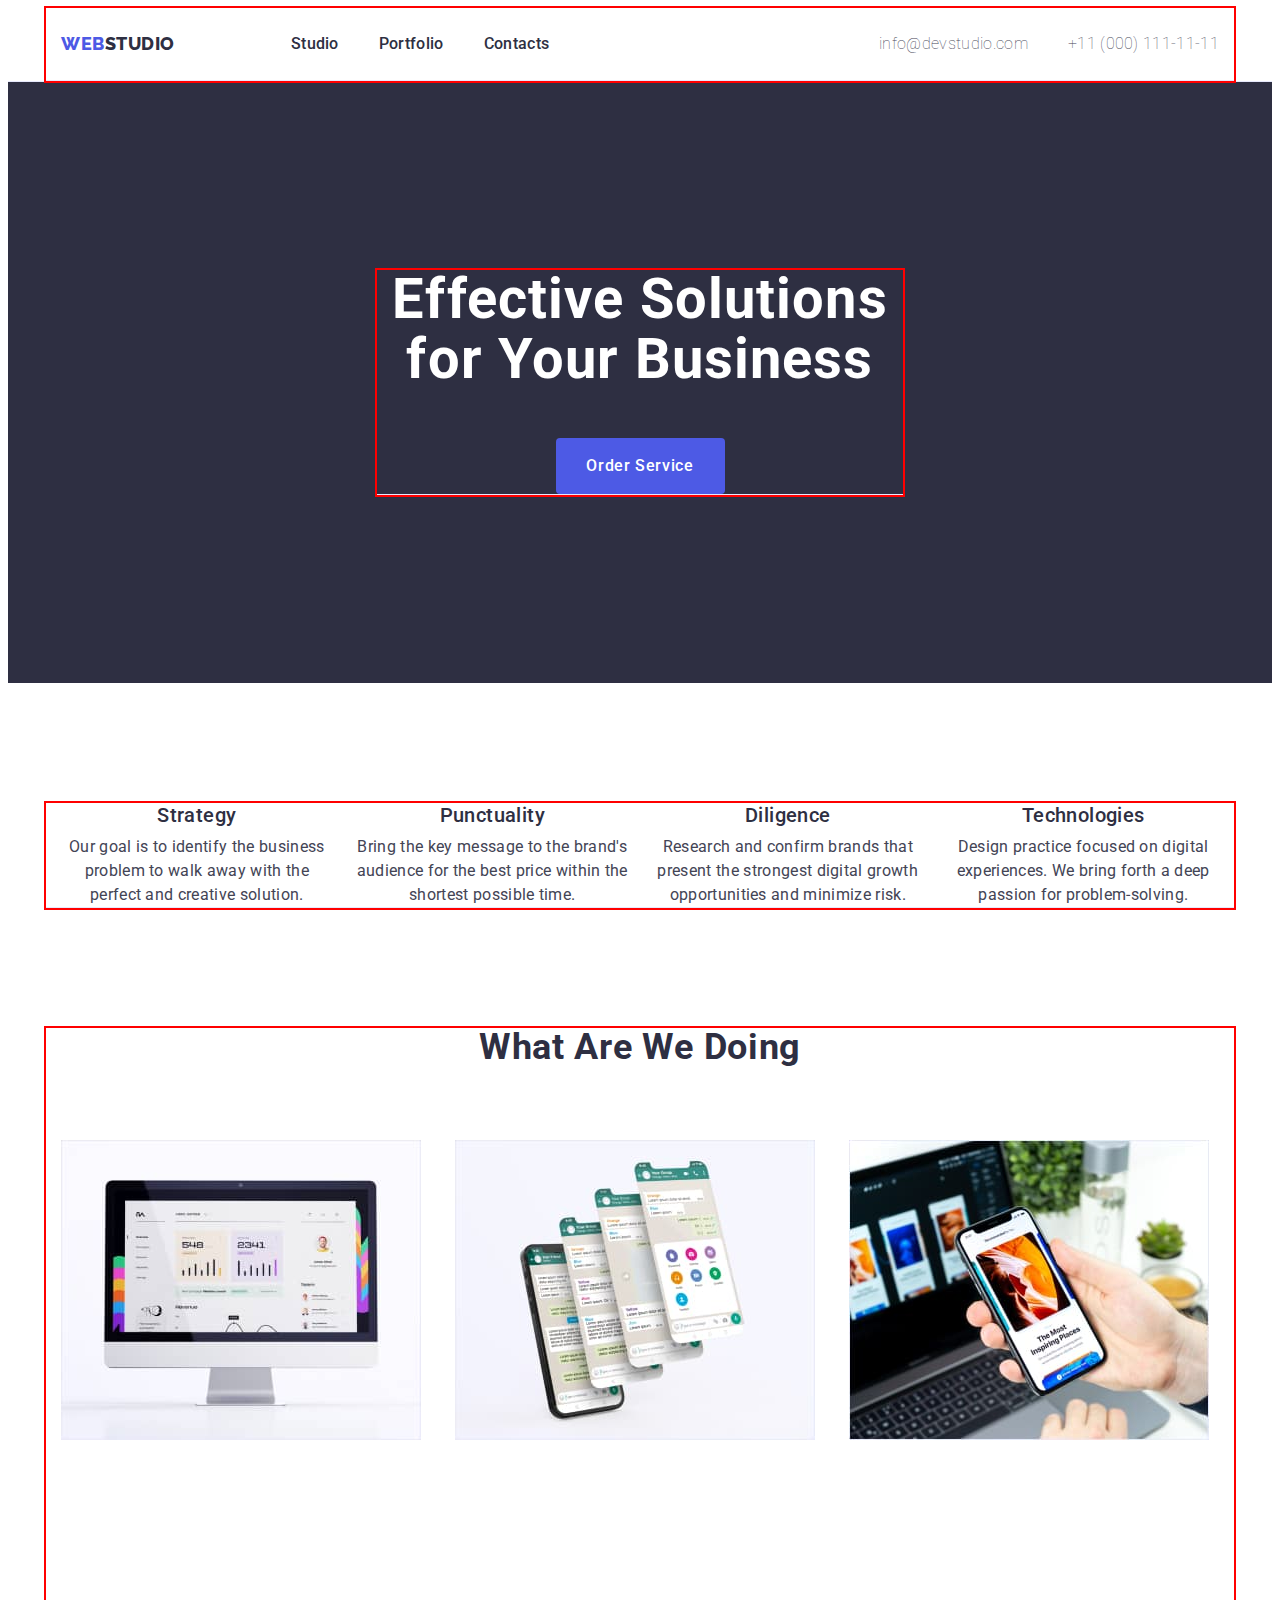
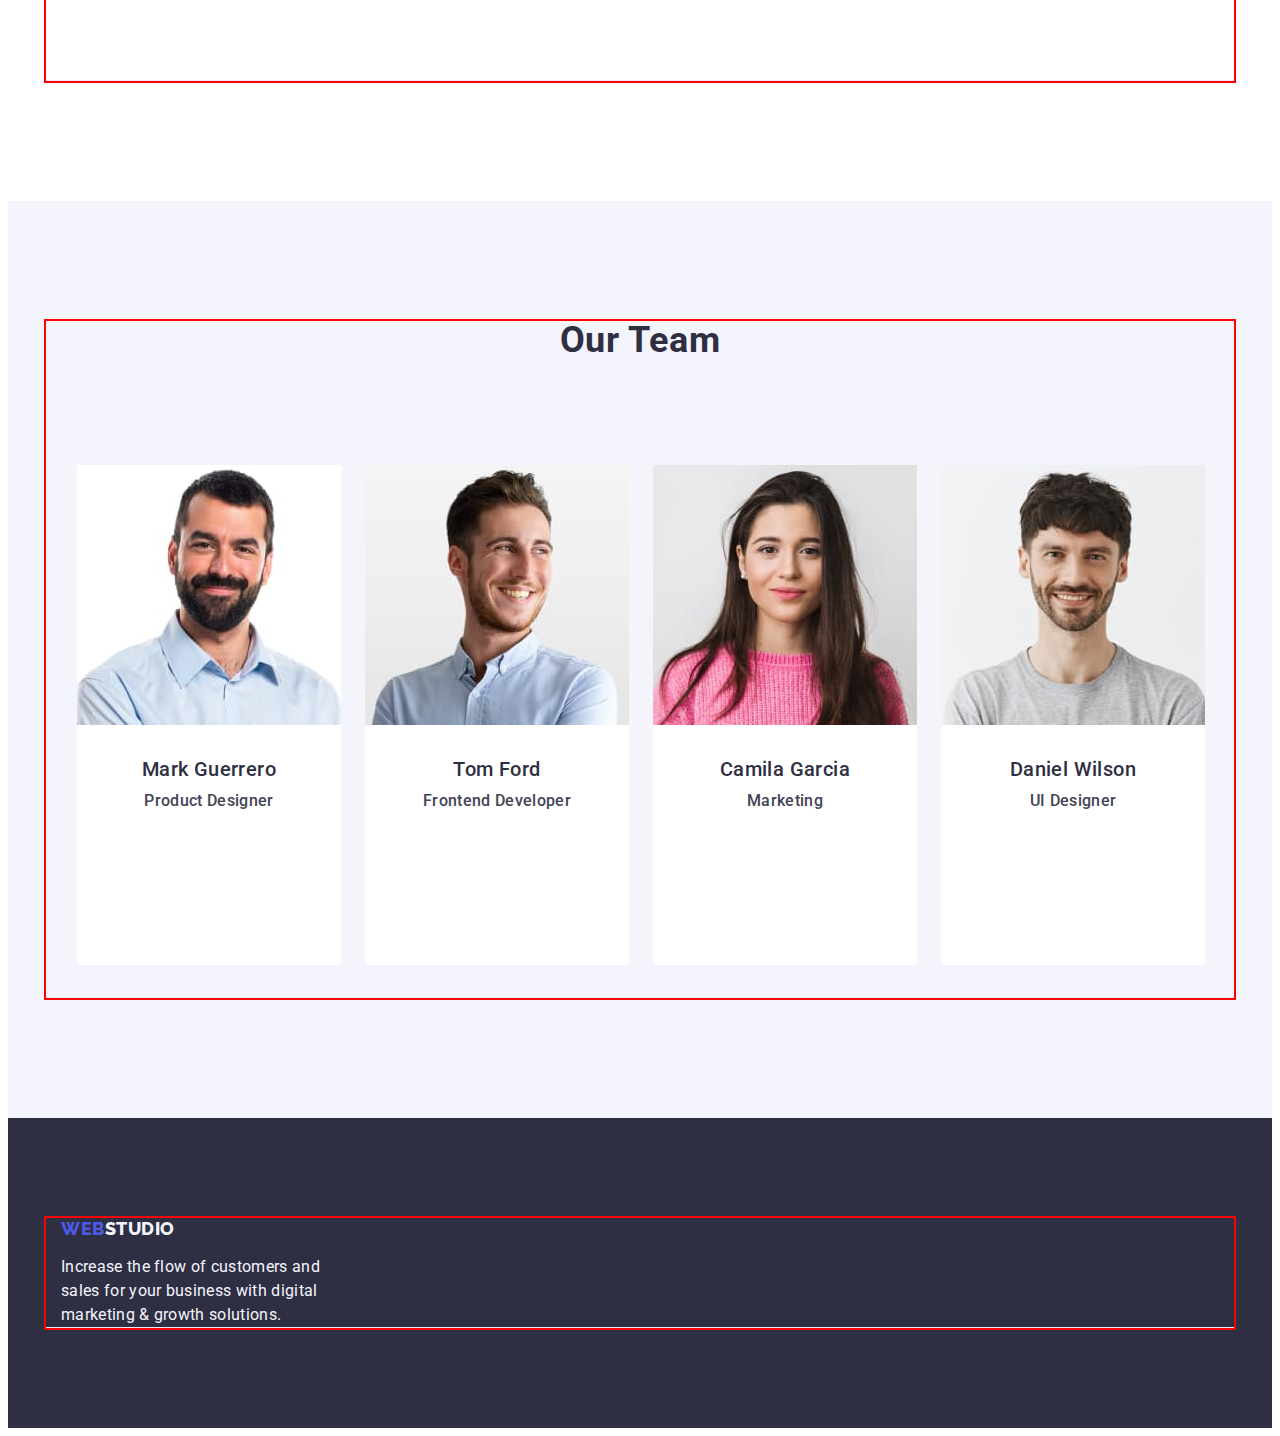
==== commit 62e9bd4c: "3.3" ====
--- a/index.html
+++ b/index.html
@@ -30,7 +30,7 @@
           <a class="header-logo link" href="./index.html"
             >Web<span class="header-black">Studio</span></a
           >
-          <ul class="header-menu ul list">
+          <ul class="header-menu list">
             <li class="header-menu-item">
               <a class="header-menu-link link" href="./index.html">Studio</a>
             </li>
@@ -73,7 +73,7 @@
 
       <section class="section-style">
         <div class="container">
-          <h2 class=".visually-hidden"></h2>
+          <h2 class="visually-hidden">its cool</h2>
           <ul class="list text-section">
             <li class="section-text-container">
               <h3 class="section-h">Strategy</h3>
--- a/css/style.css
+++ b/css/style.css
@@ -29,12 +29,12 @@
 }
 
 
-ul, ol {
+/* ul, ol {
     list-style-type: none;
 	margin-top: 0;
 	margin-bottom: 0;
 	padding-left: 0;
-}
+} */
 
 /* =====components====== */
 .link {
@@ -70,11 +70,8 @@
 /* =========HEADER======= */
 
 .header {
-    /* padding: 24px 0 24px; */
-    /* width: 1158px; */
     border-bottom: 1px solid #e7e9fc;
     line-height: 1.17; 
-    text-transform: uppercase;
     color: var(--main--color);
 }
 .header-logo {
@@ -89,12 +86,10 @@
     letter-spacing: 0.03em;
     color: var(--blue--color);
     text-transform: uppercase;
-    
 }
 
 
 .header-nav {
-    padding: 24px 0 24px;
     display: flex;
     align-items: center;
     gap: 40px;
@@ -103,7 +98,6 @@
 
 
 .header-menu {
-  padding: 24px 0 24px;
   display: flex;
   gap: 40px;
 }
@@ -120,7 +114,7 @@
 }
 
 .header-menu-item {
-    
+    /* padding: 24px 0 24px; */
     font-family: "Roboto";
     font-weight: 500;
     font-size: 16px;
@@ -138,6 +132,8 @@
     line-height: 1.5em;
     letter-spacing: 0.02em;
     color: var(--text--color);
+    padding: 24px 0;
+    display: block;
 }
 
 .header-menu-link:hover {
@@ -150,11 +146,7 @@
     color: var(--main--color);
 }
 
-.header-ad-item {
-    padding: 24px 0 24px;
-}
-
- 
+
 .header-ad-link:hover, .header-ad-link:focus {
     color: var(--back--color);
 }
@@ -201,6 +193,8 @@
 }
 
 .f-btn {
+    padding: 12px 24px 12px;
+    border-radius: 4px;
     cursor: pointer;
     font-family: "Roboto", sans-serif;
     font-weight: 500;
@@ -210,6 +204,7 @@
     letter-spacing: 0.04em;
     color: var(--blue--color);
     background-color: var(--white--color);
+    border: 1px solid var(--btn--color);
 }
 
 .f-btn:hover, .f-btn:focus {
@@ -224,6 +219,7 @@
 }
 
 .main-name {
+    margin: 8px;
     font-weight: 500;
     font-size: 20px;
     line-height: 1.2; 
@@ -246,9 +242,18 @@
 }
 
 .visually-hidden {
-    visibility: hidden;
-}
-
+    position: absolute;
+    width: 1px;
+    height: 1px;
+    margin: -1px;
+    border: 0;
+    padding: 0;
+    
+    white-space: nowrap;
+    clip-path: inset(100%);
+    clip: rect(0 0 0 0);
+    overflow: hidden;
+  }
 
 .text-section {
     display: flex;
@@ -374,6 +379,8 @@
 }
 
 .section-images {
+    /* width: 360px;
+    heigh: 300px; */
     display: flex;
     flex-wrap: wrap; 
     column-gap: 24px;
@@ -395,8 +402,10 @@
     padding: 32px 16px;
     border: 1px solid var(--btn--color); 
     border-top: none;
-    margin-bottom: 8px;
-}
+}
+
+
+
 .portfolio-section {
     padding-top: 96px; padding-bottom: 120px;
 }
@@ -407,9 +416,7 @@
     justify-content: center;
     gap: 24px;
     margin-bottom: 72px;
-    padding: 12px 24px;
-    border: 1px solid var(--btn--color)
-    border-radius: 4px;
+
 }
 /* ===========FOOTER========= */
 
